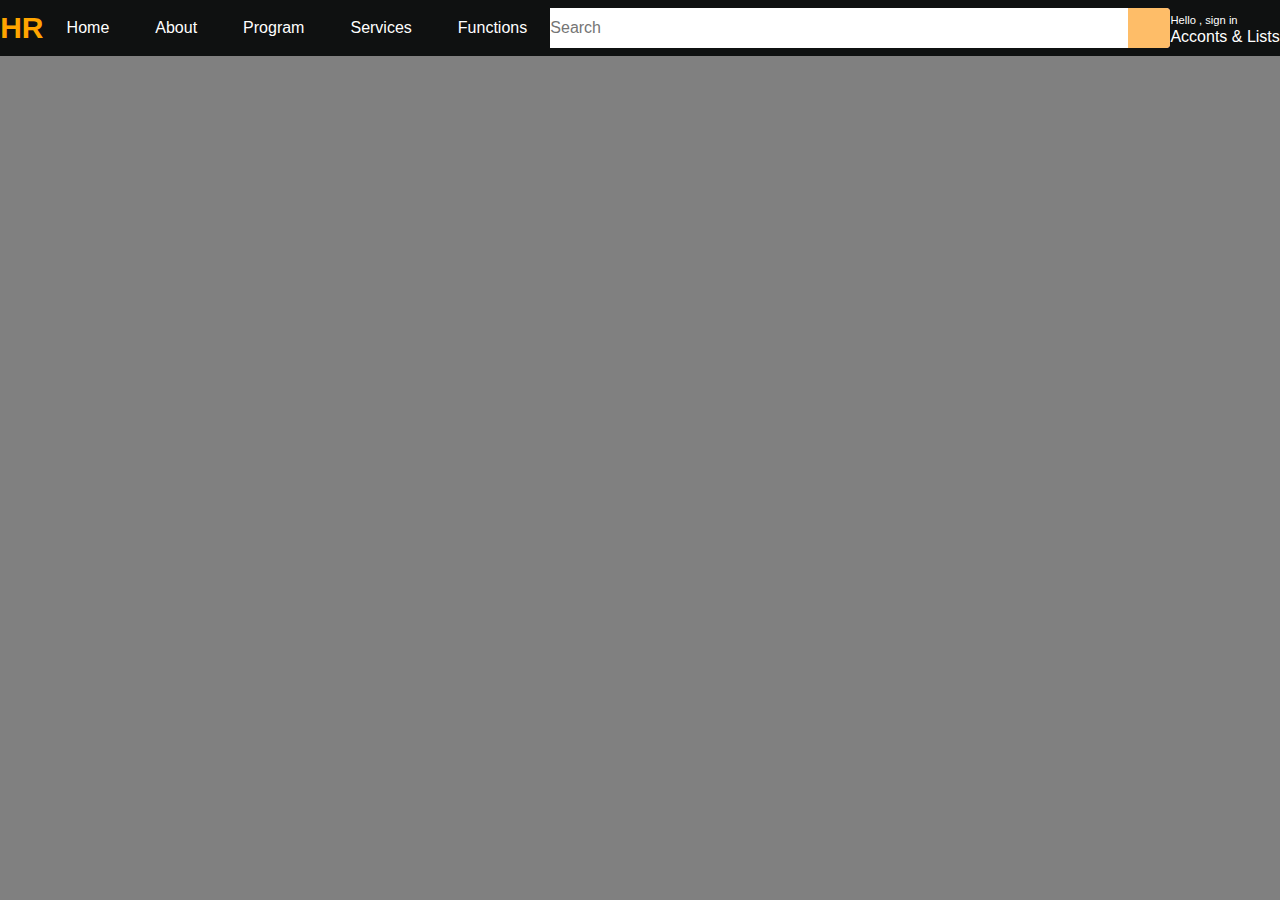
==== index.html @ 58653d67 "Add files via upload" ====
<!DOCTYPE html>
<html lang="en">
<head>
    <meta charset="UTF-8">
    <meta http-equiv="X-UA-Compatible" content="IE=edge">
    <meta name="viewport" content="width=device-width, initial-scale=1.0">
    <title>HR-Website</title>
    <link rel="stylesheet" href="style.css" />
    <link
      rel="stylesheet"
      href="https://cdnjs.cloudflare.com/ajax/libs/font-awesome/6.4.0/css/all.min.css"
      integrity="sha512-iecdLmaskl7CVkqkXNQ/ZH/XLlvWZOJyj7Yy7tcenmpD1ypASozpmT/E0iPtmFIB46ZmdtAc9eNBvH0H/ZpiBw=="
      crossorigin="anonymous"
      referrerpolicy="no-referrer"
    />
</head>
<body>
    <header>
        <nav>
          <div class="left">
            <h2>HR</h2>
          </div>
          <div class="right">
            <ul>
              <li><a href="/">Home</a></li>
              <li><a href="/">About</a></li>
              <li><a href="/">Program</a></li>
              <li><a href="/">Services</a></li>
              <li><a href="/">Functions</a></li>
            </ul>
          </div>
        </div>
        <div class="nav-search border">
          <input placeholder="Search" class="search-input" />
          <div class="search-icon">
            <i class="fa-solid fa-magnifying-glass"></i>
          </div>
        </div>
        <div class="nav-signin border">
          <p><span>Hello , sign in</span></p>
          <p class="nav-second">Acconts & Lists</p>
        </div>
        </nav>
      </header>
</body>
</html>
---- style.css ----
*{
    margin: 0;
    padding: 0;
}
.right{
    justify-content:space-around;
    font-size: 1 rem;
}
nav {
    height: 56px;
    background: #0f1111;
    color: white;
    display: flex;
    justify-content: space-evenly;
    align-items: center;
  }
  nav ul{
    display: flex;
    justify-content: space-evenly;
    align-items: center;
  }
  nav ul li{
    list-style: none;
    margin: 0 23px;
  }
  ul li a{
    text-decoration: none;
    color: white;
  }
  ul li a:hover {
    color: orange;
    font-size: 1.01rem;
  }
  .left{
    font-size: 20px;
    color: orange;
  }
  body{
    background-color: grey;
    font-family: "Poppins", sans-serif;
    color: white;
  }
  .nav-search{
    display: flex;
    justify-content: space-evenly;
    width:620px;
    height: 40px;
    border-radius: 4px;
    background: pink;
}
.nav-search:hover{
    border: 2px solid orange;
}
.search-select{
    background: #f3f3f3;
    width: 50px;
    text-align: center;
    border-top-left-radius: 4px;
    border-bottom-left-radius: 4px;
    border: none;
}
.search-input{
    width: 100%;
    font-size: 1rem;
    border: none;
    display: flex;
    justify-content: center;
    align-items: center;
}
.search-icon{
    width: 45px;
    display: flex;
    align-items: center;
    justify-content: center;
    font-size: 1.2rem;
    background-color: #febd68;
    border-top-right-radius: 4px;
    border-bottom-right-radius: 4px;
}
span{
    font-size: 0.7rem;
}
nav-second{
    font-size: 0.85rem;
    font-weight: 700;
}
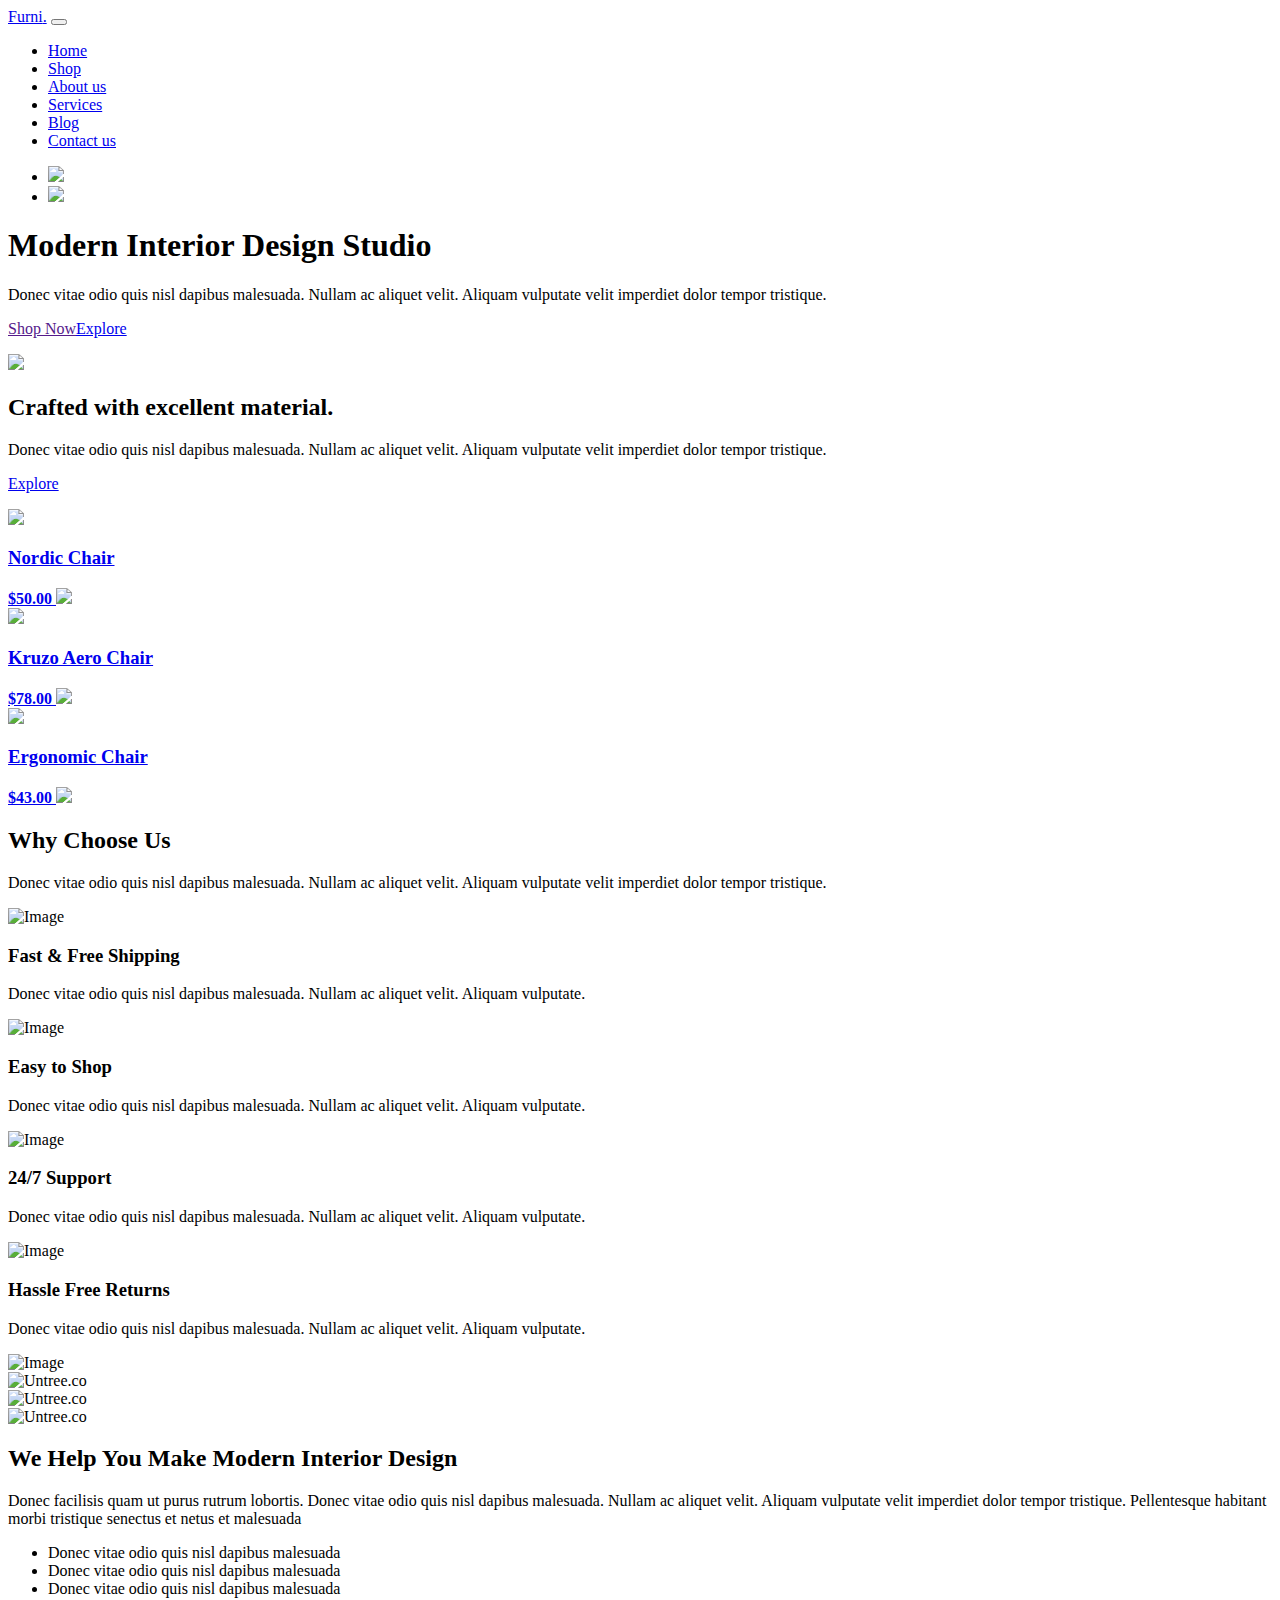
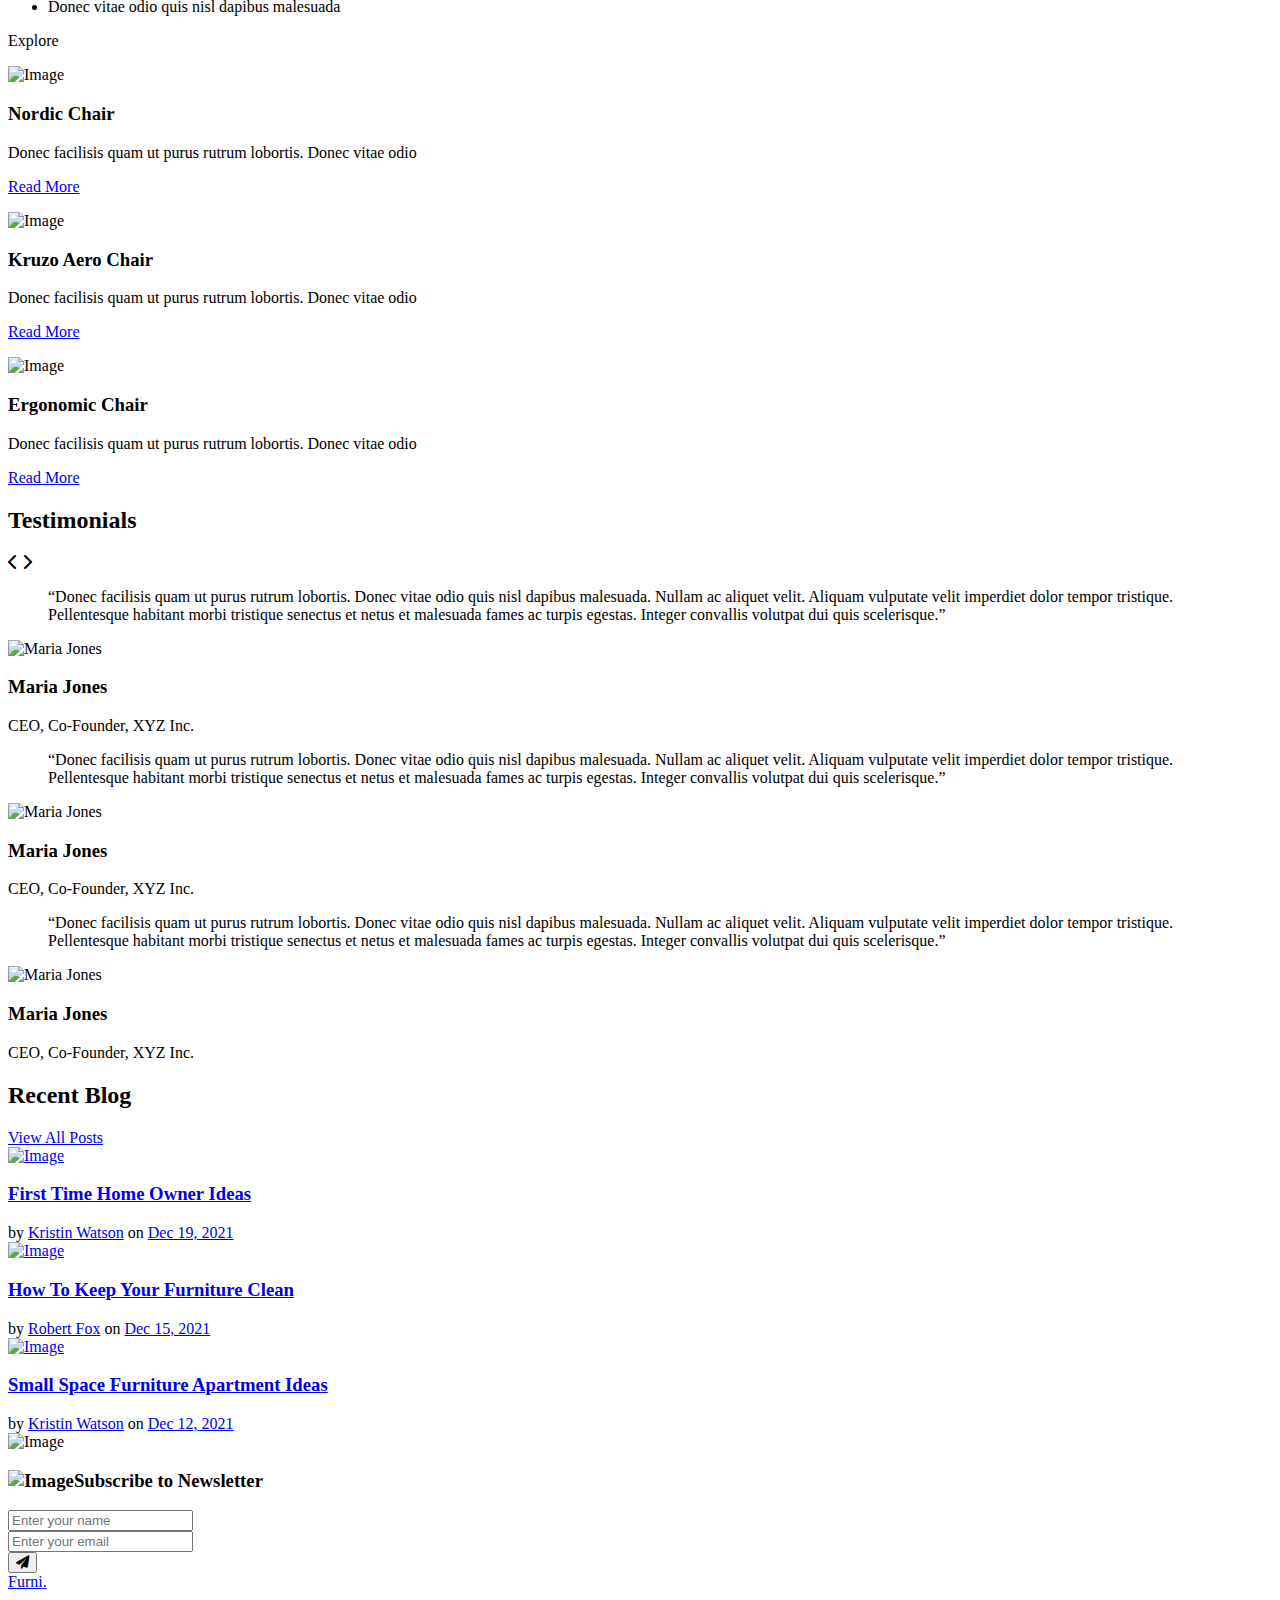
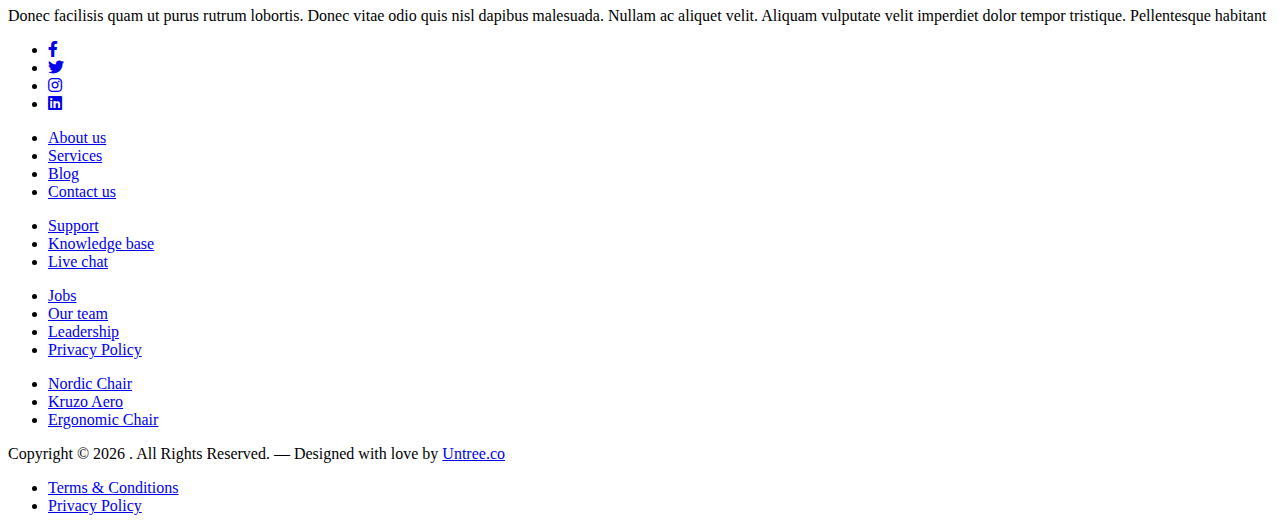
==== commit ff3ce84b: "Add files via upload" ====
--- a/index.html
+++ b/index.html
@@ -1,46 +1,698 @@
-<!DOCTYPE html>
-<html lang="en">
-<head>
-    <meta charset="UTF-8">
-    <meta http-equiv="X-UA-Compatible" content="IE=edge">
-    <meta name="viewport" content="width=device-width, initial-scale=1.0">
-    <title>HR-Website</title>
-    <link rel="stylesheet" href="style.css" />
-    <link
-      rel="stylesheet"
-      href="https://cdnjs.cloudflare.com/ajax/libs/font-awesome/6.4.0/css/all.min.css"
-      integrity="sha512-iecdLmaskl7CVkqkXNQ/ZH/XLlvWZOJyj7Yy7tcenmpD1ypASozpmT/E0iPtmFIB46ZmdtAc9eNBvH0H/ZpiBw=="
-      crossorigin="anonymous"
-      referrerpolicy="no-referrer"
-    />
-</head>
-<body>
-    <header>
-        <nav>
-          <div class="left">
-            <h2>HR</h2>
-          </div>
-          <div class="right">
-            <ul>
-              <li><a href="/">Home</a></li>
-              <li><a href="/">About</a></li>
-              <li><a href="/">Program</a></li>
-              <li><a href="/">Services</a></li>
-              <li><a href="/">Functions</a></li>
-            </ul>
-          </div>
-        </div>
-        <div class="nav-search border">
-          <input placeholder="Search" class="search-input" />
-          <div class="search-icon">
-            <i class="fa-solid fa-magnifying-glass"></i>
-          </div>
-        </div>
-        <div class="nav-signin border">
-          <p><span>Hello , sign in</span></p>
-          <p class="nav-second">Acconts & Lists</p>
-        </div>
-        </nav>
-      </header>
-</body>
-</html>+<!DOCTYPE html>
+<html lang="en">
+  <head>
+    <meta charset="utf-8" />
+    <meta
+      name="viewport"
+      content="width=device-width, initial-scale=1, shrink-to-fit=no"
+    />
+    <meta name="author" content="Untree.co" />
+    <link rel="shortcut icon" href="favicon.png" />
+
+    <meta name="description" content="" />
+    <meta name="keywords" content="bootstrap, bootstrap4" />
+
+    <!-- Bootstrap CSS -->
+    <link href="css/bootstrap.min.css" rel="stylesheet" />
+    <link
+      href="https://cdnjs.cloudflare.com/ajax/libs/font-awesome/6.0.0-beta3/css/all.min.css"
+      rel="stylesheet"
+    />
+    <link href="css/tiny-slider.css" rel="stylesheet" />
+    <link href="css/style.css" rel="stylesheet" />
+    <title>
+      Furni Free Bootstrap 5 Template for Furniture and Interior Design Websites
+      by Untree.co
+    </title>
+  </head>
+
+  <body>
+    <!-- Start Header/Navigation -->
+    <nav
+      class="custom-navbar navbar navbar navbar-expand-md navbar-dark bg-dark"
+      arial-label="Furni navigation bar"
+    >
+      <div class="container">
+        <a class="navbar-brand" href="index.html">Furni<span>.</span></a>
+
+        <button
+          class="navbar-toggler"
+          type="button"
+          data-bs-toggle="collapse"
+          data-bs-target="#navbarsFurni"
+          aria-controls="navbarsFurni"
+          aria-expanded="false"
+          aria-label="Toggle navigation"
+        >
+          <span class="navbar-toggler-icon"></span>
+        </button>
+
+        <div class="collapse navbar-collapse" id="navbarsFurni">
+          <ul class="custom-navbar-nav navbar-nav ms-auto mb-2 mb-md-0">
+            <li class="nav-item active">
+              <a class="nav-link" href="index.html">Home</a>
+            </li>
+            <li><a class="nav-link" href="shop.html">Shop</a></li>
+            <li><a class="nav-link" href="about.html">About us</a></li>
+            <li><a class="nav-link" href="services.html">Services</a></li>
+            <li><a class="nav-link" href="blog.html">Blog</a></li>
+            <li><a class="nav-link" href="contact.html">Contact us</a></li>
+          </ul>
+
+          <ul class="custom-navbar-cta navbar-nav mb-2 mb-md-0 ms-5">
+            <li>
+              <a class="nav-link" href="#"><img src="images/user.svg" /></a>
+            </li>
+            <li>
+              <a class="nav-link" href="cart.html"
+                ><img src="images/cart.svg"
+              /></a>
+            </li>
+          </ul>
+        </div>
+      </div>
+    </nav>
+    <!-- End Header/Navigation -->
+
+    <!-- Start Hero Section -->
+    <div class="hero">
+      <div class="container">
+        <div class="row justify-content-between">
+          <div class="col-lg-5">
+            <div class="intro-excerpt">
+              <h1>
+                Modern Interior <span clsas="d-block">Design Studio</span>
+              </h1>
+              <p class="mb-4">
+                Donec vitae odio quis nisl dapibus malesuada. Nullam ac aliquet
+                velit. Aliquam vulputate velit imperdiet dolor tempor tristique.
+              </p>
+              <p>
+                <a href="" class="btn btn-secondary me-2">Shop Now</a
+                ><a href="#" class="btn btn-white-outline">Explore</a>
+              </p>
+            </div>
+          </div>
+          <div class="col-lg-7">
+            <div class="hero-img-wrap">
+              <img src="images/couch.png" class="img-fluid" />
+            </div>
+          </div>
+        </div>
+      </div>
+    </div>
+    <!-- End Hero Section -->
+
+    <!-- Start Product Section -->
+    <div class="product-section">
+      <div class="container">
+        <div class="row">
+          <!-- Start Column 1 -->
+          <div class="col-md-12 col-lg-3 mb-5 mb-lg-0">
+            <h2 class="mb-4 section-title">Crafted with excellent material.</h2>
+            <p class="mb-4">
+              Donec vitae odio quis nisl dapibus malesuada. Nullam ac aliquet
+              velit. Aliquam vulputate velit imperdiet dolor tempor tristique.
+            </p>
+            <p><a href="shop.html" class="btn">Explore</a></p>
+          </div>
+          <!-- End Column 1 -->
+
+          <!-- Start Column 2 -->
+          <div class="col-12 col-md-4 col-lg-3 mb-5 mb-md-0">
+            <a class="product-item" href="cart.html">
+              <img
+                src="images/product-1.png"
+                class="img-fluid product-thumbnail"
+              />
+              <h3 class="product-title">Nordic Chair</h3>
+              <strong class="product-price">$50.00</strong>
+
+              <span class="icon-cross">
+                <img src="images/cross.svg" class="img-fluid" />
+              </span>
+            </a>
+          </div>
+          <!-- End Column 2 -->
+
+          <!-- Start Column 3 -->
+          <div class="col-12 col-md-4 col-lg-3 mb-5 mb-md-0">
+            <a class="product-item" href="cart.html">
+              <img
+                src="images/product-2.png"
+                class="img-fluid product-thumbnail"
+              />
+              <h3 class="product-title">Kruzo Aero Chair</h3>
+              <strong class="product-price">$78.00</strong>
+
+              <span class="icon-cross">
+                <img src="images/cross.svg" class="img-fluid" />
+              </span>
+            </a>
+          </div>
+          <!-- End Column 3 -->
+
+          <!-- Start Column 4 -->
+          <div class="col-12 col-md-4 col-lg-3 mb-5 mb-md-0">
+            <a class="product-item" href="cart.html">
+              <img
+                src="images/product-3.png"
+                class="img-fluid product-thumbnail"
+              />
+              <h3 class="product-title">Ergonomic Chair</h3>
+              <strong class="product-price">$43.00</strong>
+
+              <span class="icon-cross">
+                <img src="images/cross.svg" class="img-fluid" />
+              </span>
+            </a>
+          </div>
+          <!-- End Column 4 -->
+        </div>
+      </div>
+    </div>
+    <!-- End Product Section -->
+
+    <!-- Start Why Choose Us Section -->
+    <div class="why-choose-section">
+      <div class="container">
+        <div class="row justify-content-between">
+          <div class="col-lg-6">
+            <h2 class="section-title">Why Choose Us</h2>
+            <p>
+              Donec vitae odio quis nisl dapibus malesuada. Nullam ac aliquet
+              velit. Aliquam vulputate velit imperdiet dolor tempor tristique.
+            </p>
+
+            <div class="row my-5">
+              <div class="col-6 col-md-6">
+                <div class="feature">
+                  <div class="icon">
+                    <img src="images/truck.svg" alt="Image" class="imf-fluid" />
+                  </div>
+                  <h3>Fast &amp; Free Shipping</h3>
+                  <p>
+                    Donec vitae odio quis nisl dapibus malesuada. Nullam ac
+                    aliquet velit. Aliquam vulputate.
+                  </p>
+                </div>
+              </div>
+
+              <div class="col-6 col-md-6">
+                <div class="feature">
+                  <div class="icon">
+                    <img src="images/bag.svg" alt="Image" class="imf-fluid" />
+                  </div>
+                  <h3>Easy to Shop</h3>
+                  <p>
+                    Donec vitae odio quis nisl dapibus malesuada. Nullam ac
+                    aliquet velit. Aliquam vulputate.
+                  </p>
+                </div>
+              </div>
+
+              <div class="col-6 col-md-6">
+                <div class="feature">
+                  <div class="icon">
+                    <img
+                      src="images/support.svg"
+                      alt="Image"
+                      class="imf-fluid"
+                    />
+                  </div>
+                  <h3>24/7 Support</h3>
+                  <p>
+                    Donec vitae odio quis nisl dapibus malesuada. Nullam ac
+                    aliquet velit. Aliquam vulputate.
+                  </p>
+                </div>
+              </div>
+
+              <div class="col-6 col-md-6">
+                <div class="feature">
+                  <div class="icon">
+                    <img
+                      src="images/return.svg"
+                      alt="Image"
+                      class="imf-fluid"
+                    />
+                  </div>
+                  <h3>Hassle Free Returns</h3>
+                  <p>
+                    Donec vitae odio quis nisl dapibus malesuada. Nullam ac
+                    aliquet velit. Aliquam vulputate.
+                  </p>
+                </div>
+              </div>
+            </div>
+          </div>
+
+          <div class="col-lg-5">
+            <div class="img-wrap">
+              <img
+                src="images/why-choose-us-img.jpg"
+                alt="Image"
+                class="img-fluid"
+              />
+            </div>
+          </div>
+        </div>
+      </div>
+    </div>
+    <!-- End Why Choose Us Section -->
+
+    <!-- Start We Help Section -->
+    <div class="we-help-section">
+      <div class="container">
+        <div class="row justify-content-between">
+          <div class="col-lg-7 mb-5 mb-lg-0">
+            <div class="imgs-grid">
+              <div class="grid grid-1">
+                <img src="images/img-grid-1.jpg" alt="Untree.co" />
+              </div>
+              <div class="grid grid-2">
+                <img src="images/img-grid-2.jpg" alt="Untree.co" />
+              </div>
+              <div class="grid grid-3">
+                <img src="images/img-grid-3.jpg" alt="Untree.co" />
+              </div>
+            </div>
+          </div>
+          <div class="col-lg-5 ps-lg-5">
+            <h2 class="section-title mb-4">
+              We Help You Make Modern Interior Design
+            </h2>
+            <p>
+              Donec facilisis quam ut purus rutrum lobortis. Donec vitae odio
+              quis nisl dapibus malesuada. Nullam ac aliquet velit. Aliquam
+              vulputate velit imperdiet dolor tempor tristique. Pellentesque
+              habitant morbi tristique senectus et netus et malesuada
+            </p>
+
+            <ul class="list-unstyled custom-list my-4">
+              <li>Donec vitae odio quis nisl dapibus malesuada</li>
+              <li>Donec vitae odio quis nisl dapibus malesuada</li>
+              <li>Donec vitae odio quis nisl dapibus malesuada</li>
+              <li>Donec vitae odio quis nisl dapibus malesuada</li>
+            </ul>
+            <p><a herf="#" class="btn">Explore</a></p>
+          </div>
+        </div>
+      </div>
+    </div>
+    <!-- End We Help Section -->
+
+    <!-- Start Popular Product -->
+    <div class="popular-product">
+      <div class="container">
+        <div class="row">
+          <div class="col-12 col-md-6 col-lg-4 mb-4 mb-lg-0">
+            <div class="product-item-sm d-flex">
+              <div class="thumbnail">
+                <img src="images/product-1.png" alt="Image" class="img-fluid" />
+              </div>
+              <div class="pt-3">
+                <h3>Nordic Chair</h3>
+                <p>
+                  Donec facilisis quam ut purus rutrum lobortis. Donec vitae
+                  odio
+                </p>
+                <p><a href="#">Read More</a></p>
+              </div>
+            </div>
+          </div>
+
+          <div class="col-12 col-md-6 col-lg-4 mb-4 mb-lg-0">
+            <div class="product-item-sm d-flex">
+              <div class="thumbnail">
+                <img src="images/product-2.png" alt="Image" class="img-fluid" />
+              </div>
+              <div class="pt-3">
+                <h3>Kruzo Aero Chair</h3>
+                <p>
+                  Donec facilisis quam ut purus rutrum lobortis. Donec vitae
+                  odio
+                </p>
+                <p><a href="#">Read More</a></p>
+              </div>
+            </div>
+          </div>
+
+          <div class="col-12 col-md-6 col-lg-4 mb-4 mb-lg-0">
+            <div class="product-item-sm d-flex">
+              <div class="thumbnail">
+                <img src="images/product-3.png" alt="Image" class="img-fluid" />
+              </div>
+              <div class="pt-3">
+                <h3>Ergonomic Chair</h3>
+                <p>
+                  Donec facilisis quam ut purus rutrum lobortis. Donec vitae
+                  odio
+                </p>
+                <p><a href="#">Read More</a></p>
+              </div>
+            </div>
+          </div>
+        </div>
+      </div>
+    </div>
+    <!-- End Popular Product -->
+
+    <!-- Start Testimonial Slider -->
+    <div class="testimonial-section">
+      <div class="container">
+        <div class="row">
+          <div class="col-lg-7 mx-auto text-center">
+            <h2 class="section-title">Testimonials</h2>
+          </div>
+        </div>
+
+        <div class="row justify-content-center">
+          <div class="col-lg-12">
+            <div class="testimonial-slider-wrap text-center">
+              <div id="testimonial-nav">
+                <span class="prev" data-controls="prev"
+                  ><span class="fa fa-chevron-left"></span
+                ></span>
+                <span class="next" data-controls="next"
+                  ><span class="fa fa-chevron-right"></span
+                ></span>
+              </div>
+
+              <div class="testimonial-slider">
+                <div class="item">
+                  <div class="row justify-content-center">
+                    <div class="col-lg-8 mx-auto">
+                      <div class="testimonial-block text-center">
+                        <blockquote class="mb-5">
+                          <p>
+                            &ldquo;Donec facilisis quam ut purus rutrum
+                            lobortis. Donec vitae odio quis nisl dapibus
+                            malesuada. Nullam ac aliquet velit. Aliquam
+                            vulputate velit imperdiet dolor tempor tristique.
+                            Pellentesque habitant morbi tristique senectus et
+                            netus et malesuada fames ac turpis egestas. Integer
+                            convallis volutpat dui quis scelerisque.&rdquo;
+                          </p>
+                        </blockquote>
+
+                        <div class="author-info">
+                          <div class="author-pic">
+                            <img
+                              src="images/person-1.png"
+                              alt="Maria Jones"
+                              class="img-fluid"
+                            />
+                          </div>
+                          <h3 class="font-weight-bold">Maria Jones</h3>
+                          <span class="position d-block mb-3"
+                            >CEO, Co-Founder, XYZ Inc.</span
+                          >
+                        </div>
+                      </div>
+                    </div>
+                  </div>
+                </div>
+                <!-- END item -->
+
+                <div class="item">
+                  <div class="row justify-content-center">
+                    <div class="col-lg-8 mx-auto">
+                      <div class="testimonial-block text-center">
+                        <blockquote class="mb-5">
+                          <p>
+                            &ldquo;Donec facilisis quam ut purus rutrum
+                            lobortis. Donec vitae odio quis nisl dapibus
+                            malesuada. Nullam ac aliquet velit. Aliquam
+                            vulputate velit imperdiet dolor tempor tristique.
+                            Pellentesque habitant morbi tristique senectus et
+                            netus et malesuada fames ac turpis egestas. Integer
+                            convallis volutpat dui quis scelerisque.&rdquo;
+                          </p>
+                        </blockquote>
+
+                        <div class="author-info">
+                          <div class="author-pic">
+                            <img
+                              src="images/person-1.png"
+                              alt="Maria Jones"
+                              class="img-fluid"
+                            />
+                          </div>
+                          <h3 class="font-weight-bold">Maria Jones</h3>
+                          <span class="position d-block mb-3"
+                            >CEO, Co-Founder, XYZ Inc.</span
+                          >
+                        </div>
+                      </div>
+                    </div>
+                  </div>
+                </div>
+                <!-- END item -->
+
+                <div class="item">
+                  <div class="row justify-content-center">
+                    <div class="col-lg-8 mx-auto">
+                      <div class="testimonial-block text-center">
+                        <blockquote class="mb-5">
+                          <p>
+                            &ldquo;Donec facilisis quam ut purus rutrum
+                            lobortis. Donec vitae odio quis nisl dapibus
+                            malesuada. Nullam ac aliquet velit. Aliquam
+                            vulputate velit imperdiet dolor tempor tristique.
+                            Pellentesque habitant morbi tristique senectus et
+                            netus et malesuada fames ac turpis egestas. Integer
+                            convallis volutpat dui quis scelerisque.&rdquo;
+                          </p>
+                        </blockquote>
+
+                        <div class="author-info">
+                          <div class="author-pic">
+                            <img
+                              src="images/person-1.png"
+                              alt="Maria Jones"
+                              class="img-fluid"
+                            />
+                          </div>
+                          <h3 class="font-weight-bold">Maria Jones</h3>
+                          <span class="position d-block mb-3"
+                            >CEO, Co-Founder, XYZ Inc.</span
+                          >
+                        </div>
+                      </div>
+                    </div>
+                  </div>
+                </div>
+                <!-- END item -->
+              </div>
+            </div>
+          </div>
+        </div>
+      </div>
+    </div>
+    <!-- End Testimonial Slider -->
+
+    <!-- Start Blog Section -->
+    <div class="blog-section">
+      <div class="container">
+        <div class="row mb-5">
+          <div class="col-md-6">
+            <h2 class="section-title">Recent Blog</h2>
+          </div>
+          <div class="col-md-6 text-start text-md-end">
+            <a href="#" class="more">View All Posts</a>
+          </div>
+        </div>
+
+        <div class="row">
+          <div class="col-12 col-sm-6 col-md-4 mb-4 mb-md-0">
+            <div class="post-entry">
+              <a href="#" class="post-thumbnail"
+                ><img src="images/post-1.jpg" alt="Image" class="img-fluid"
+              /></a>
+              <div class="post-content-entry">
+                <h3><a href="#">First Time Home Owner Ideas</a></h3>
+                <div class="meta">
+                  <span>by <a href="#">Kristin Watson</a></span>
+                  <span>on <a href="#">Dec 19, 2021</a></span>
+                </div>
+              </div>
+            </div>
+          </div>
+
+          <div class="col-12 col-sm-6 col-md-4 mb-4 mb-md-0">
+            <div class="post-entry">
+              <a href="#" class="post-thumbnail"
+                ><img src="images/post-2.jpg" alt="Image" class="img-fluid"
+              /></a>
+              <div class="post-content-entry">
+                <h3><a href="#">How To Keep Your Furniture Clean</a></h3>
+                <div class="meta">
+                  <span>by <a href="#">Robert Fox</a></span>
+                  <span>on <a href="#">Dec 15, 2021</a></span>
+                </div>
+              </div>
+            </div>
+          </div>
+
+          <div class="col-12 col-sm-6 col-md-4 mb-4 mb-md-0">
+            <div class="post-entry">
+              <a href="#" class="post-thumbnail"
+                ><img src="images/post-3.jpg" alt="Image" class="img-fluid"
+              /></a>
+              <div class="post-content-entry">
+                <h3><a href="#">Small Space Furniture Apartment Ideas</a></h3>
+                <div class="meta">
+                  <span>by <a href="#">Kristin Watson</a></span>
+                  <span>on <a href="#">Dec 12, 2021</a></span>
+                </div>
+              </div>
+            </div>
+          </div>
+        </div>
+      </div>
+    </div>
+    <!-- End Blog Section -->
+
+    <!-- Start Footer Section -->
+    <footer class="footer-section">
+      <div class="container relative">
+        <div class="sofa-img">
+          <img src="images/sofa.png" alt="Image" class="img-fluid" />
+        </div>
+
+        <div class="row">
+          <div class="col-lg-8">
+            <div class="subscription-form">
+              <h3 class="d-flex align-items-center">
+                <span class="me-1"
+                  ><img
+                    src="images/envelope-outline.svg"
+                    alt="Image"
+                    class="img-fluid" /></span
+                ><span>Subscribe to Newsletter</span>
+              </h3>
+
+              <form action="#" class="row g-3">
+                <div class="col-auto">
+                  <input
+                    type="text"
+                    class="form-control"
+                    placeholder="Enter your name"
+                  />
+                </div>
+                <div class="col-auto">
+                  <input
+                    type="email"
+                    class="form-control"
+                    placeholder="Enter your email"
+                  />
+                </div>
+                <div class="col-auto">
+                  <button class="btn btn-primary">
+                    <span class="fa fa-paper-plane"></span>
+                  </button>
+                </div>
+              </form>
+            </div>
+          </div>
+        </div>
+
+        <div class="row g-5 mb-5">
+          <div class="col-lg-4">
+            <div class="mb-4 footer-logo-wrap">
+              <a href="#" class="footer-logo">Furni<span>.</span></a>
+            </div>
+            <p class="mb-4">
+              Donec facilisis quam ut purus rutrum lobortis. Donec vitae odio
+              quis nisl dapibus malesuada. Nullam ac aliquet velit. Aliquam
+              vulputate velit imperdiet dolor tempor tristique. Pellentesque
+              habitant
+            </p>
+
+            <ul class="list-unstyled custom-social">
+              <li>
+                <a href="#"><span class="fa fa-brands fa-facebook-f"></span></a>
+              </li>
+              <li>
+                <a href="#"><span class="fa fa-brands fa-twitter"></span></a>
+              </li>
+              <li>
+                <a href="#"><span class="fa fa-brands fa-instagram"></span></a>
+              </li>
+              <li>
+                <a href="#"><span class="fa fa-brands fa-linkedin"></span></a>
+              </li>
+            </ul>
+          </div>
+
+          <div class="col-lg-8">
+            <div class="row links-wrap">
+              <div class="col-6 col-sm-6 col-md-3">
+                <ul class="list-unstyled">
+                  <li><a href="#">About us</a></li>
+                  <li><a href="#">Services</a></li>
+                  <li><a href="#">Blog</a></li>
+                  <li><a href="#">Contact us</a></li>
+                </ul>
+              </div>
+
+              <div class="col-6 col-sm-6 col-md-3">
+                <ul class="list-unstyled">
+                  <li><a href="#">Support</a></li>
+                  <li><a href="#">Knowledge base</a></li>
+                  <li><a href="#">Live chat</a></li>
+                </ul>
+              </div>
+
+              <div class="col-6 col-sm-6 col-md-3">
+                <ul class="list-unstyled">
+                  <li><a href="#">Jobs</a></li>
+                  <li><a href="#">Our team</a></li>
+                  <li><a href="#">Leadership</a></li>
+                  <li><a href="#">Privacy Policy</a></li>
+                </ul>
+              </div>
+
+              <div class="col-6 col-sm-6 col-md-3">
+                <ul class="list-unstyled">
+                  <li><a href="#">Nordic Chair</a></li>
+                  <li><a href="#">Kruzo Aero</a></li>
+                  <li><a href="#">Ergonomic Chair</a></li>
+                </ul>
+              </div>
+            </div>
+          </div>
+        </div>
+
+        <div class="border-top copyright">
+          <div class="row pt-4">
+            <div class="col-lg-6">
+              <p class="mb-2 text-center text-lg-start">
+                Copyright &copy;
+                <script>
+                  document.write(new Date().getFullYear());
+                </script>
+                . All Rights Reserved. &mdash; Designed with love by
+                <a href="https://untree.co">Untree.co</a>
+                <!-- License information: https://untree.co/license/ -->
+              </p>
+            </div>
+
+            <div class="col-lg-6 text-center text-lg-end">
+              <ul class="list-unstyled d-inline-flex ms-auto">
+                <li class="me-4"><a href="#">Terms &amp; Conditions</a></li>
+                <li><a href="#">Privacy Policy</a></li>
+              </ul>
+            </div>
+          </div>
+        </div>
+      </div>
+    </footer>
+    <!-- End Footer Section -->
+
+    <script src="js/bootstrap.bundle.min.js"></script>
+    <script src="js/tiny-slider.js"></script>
+    <script src="js/custom.js"></script>
+  </body>
+</html>
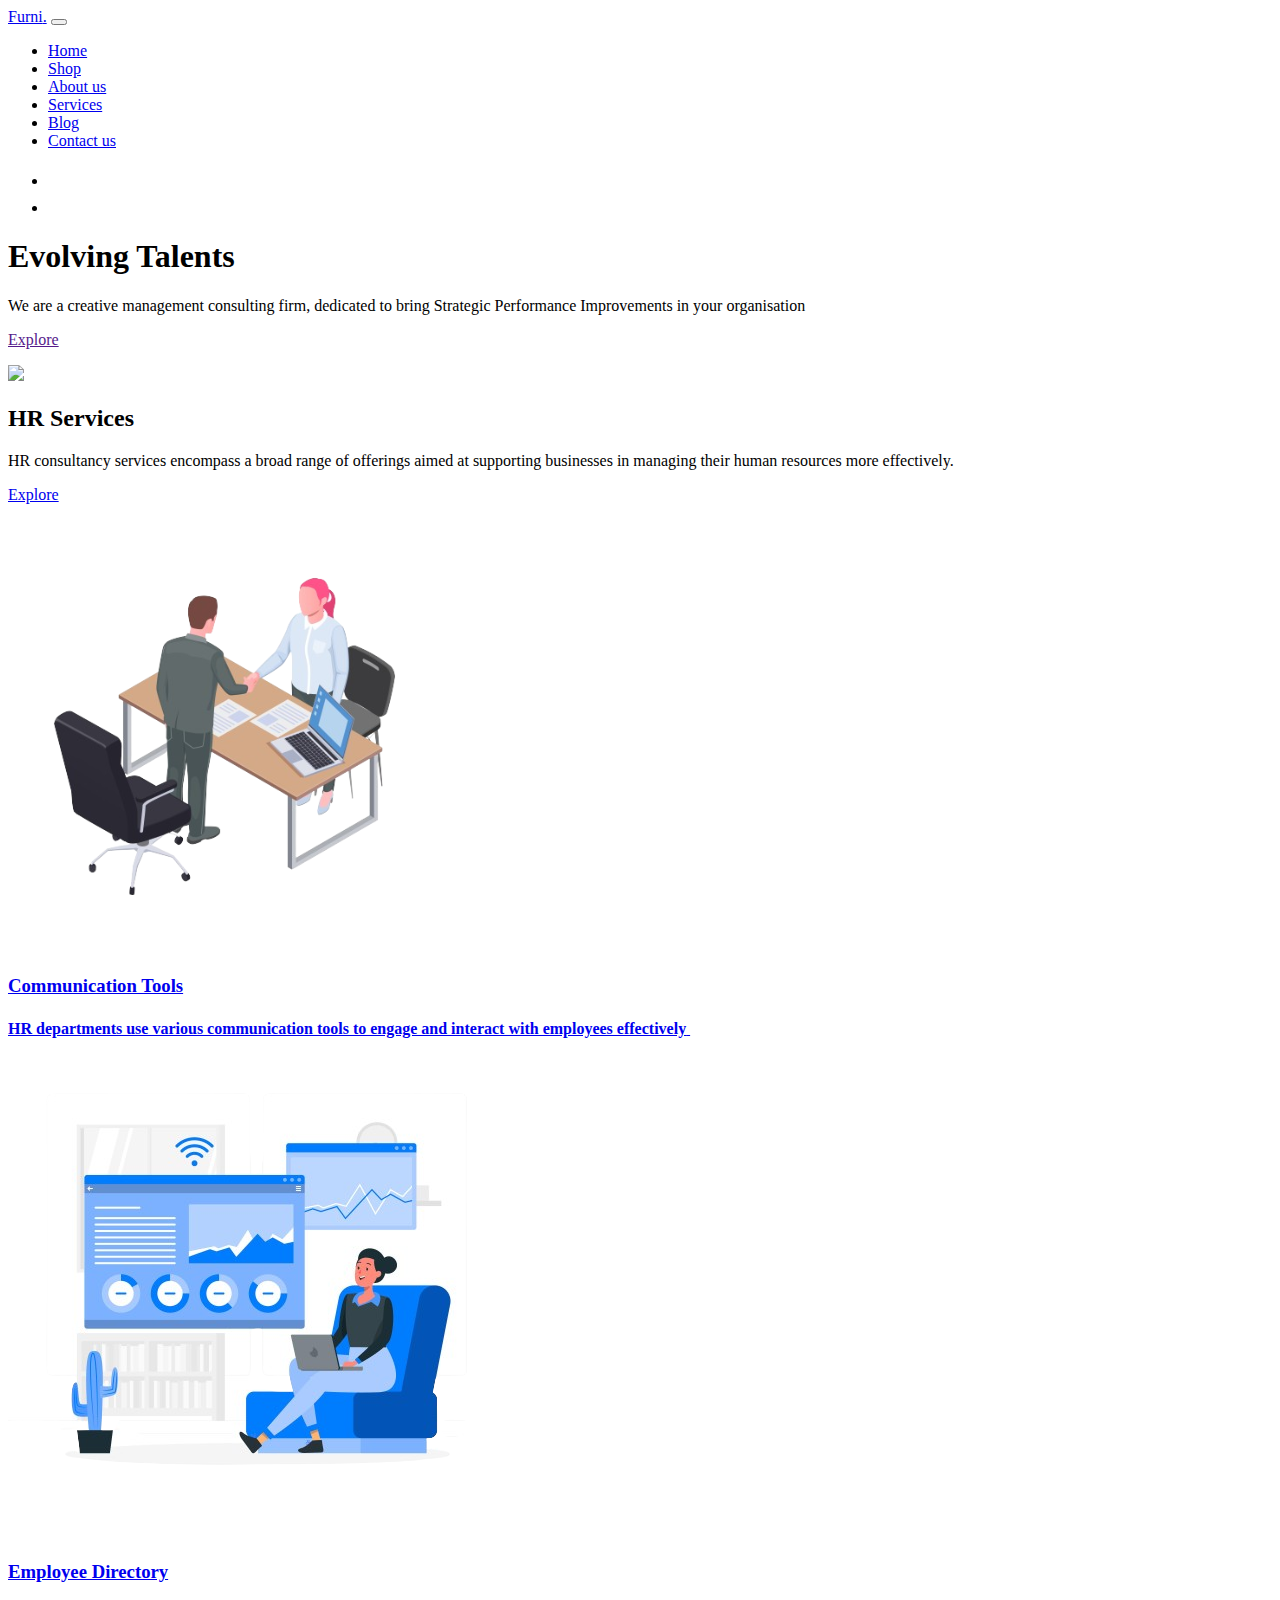
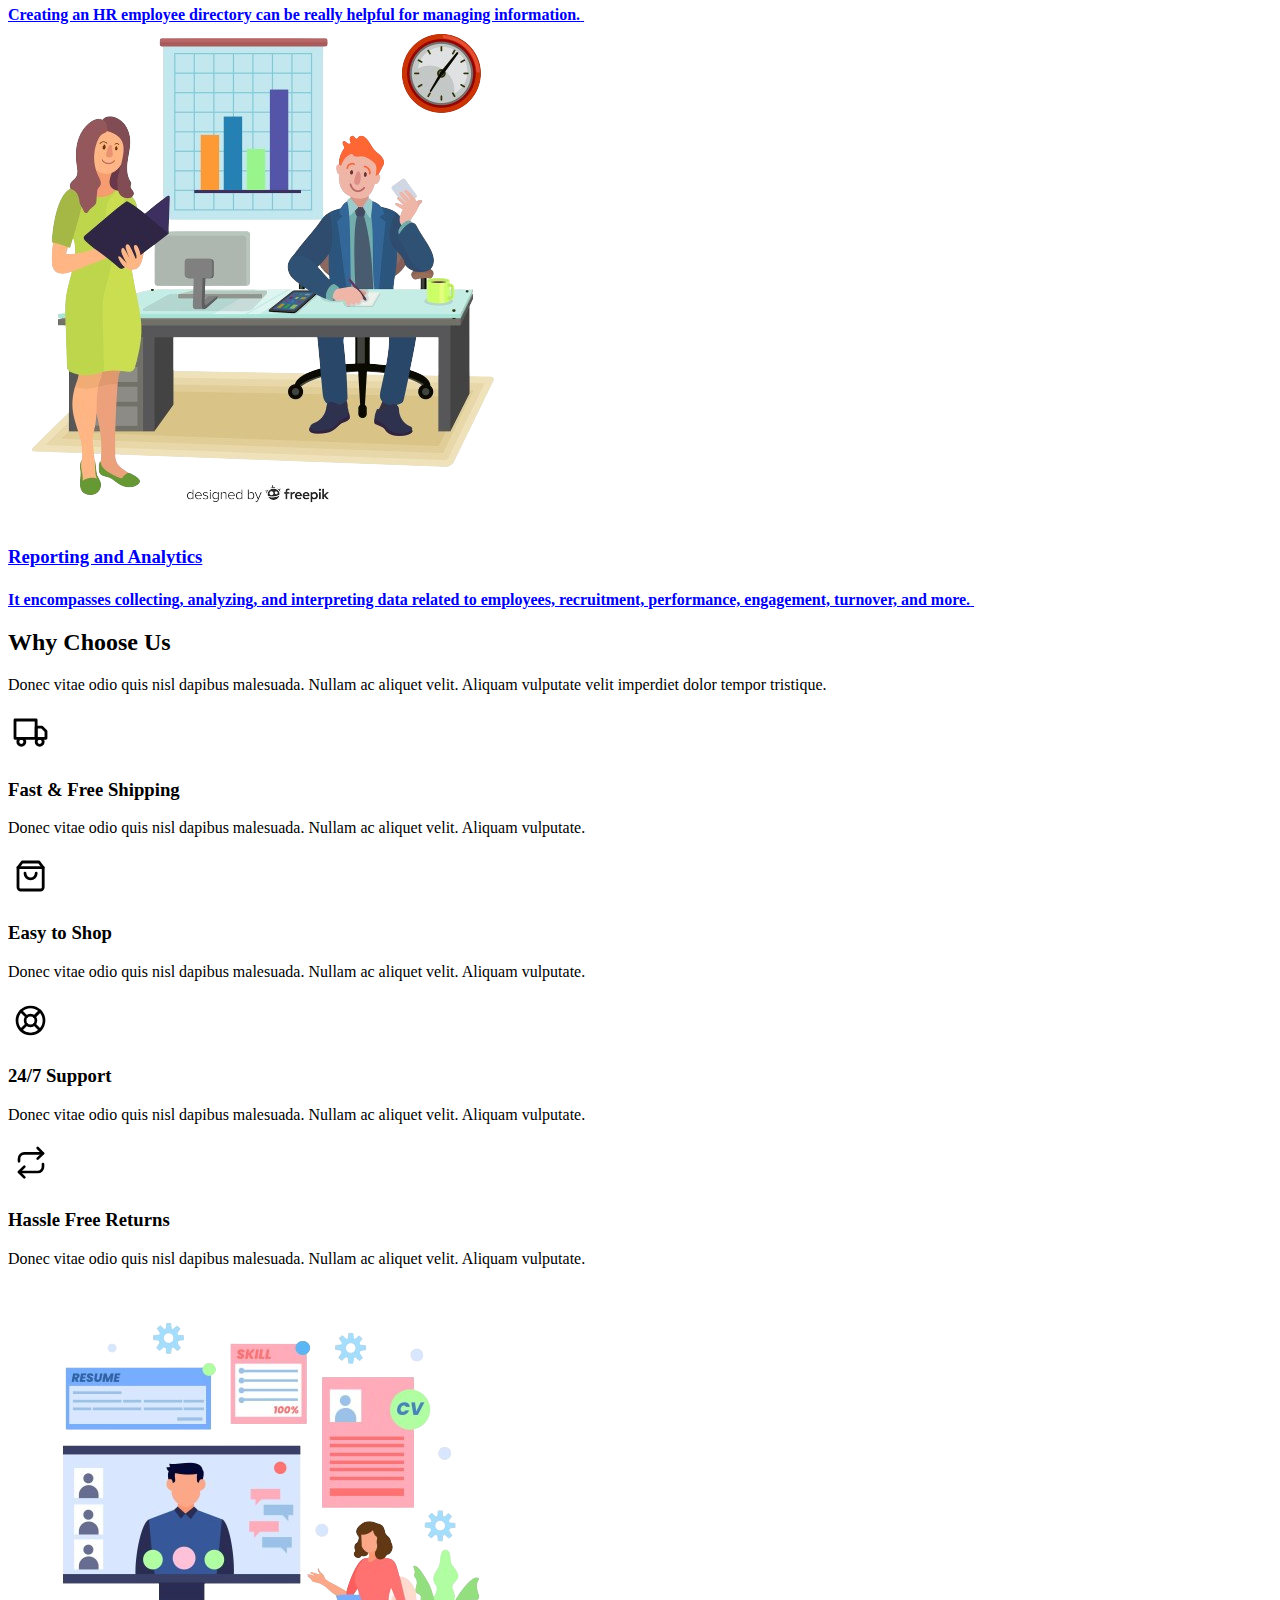
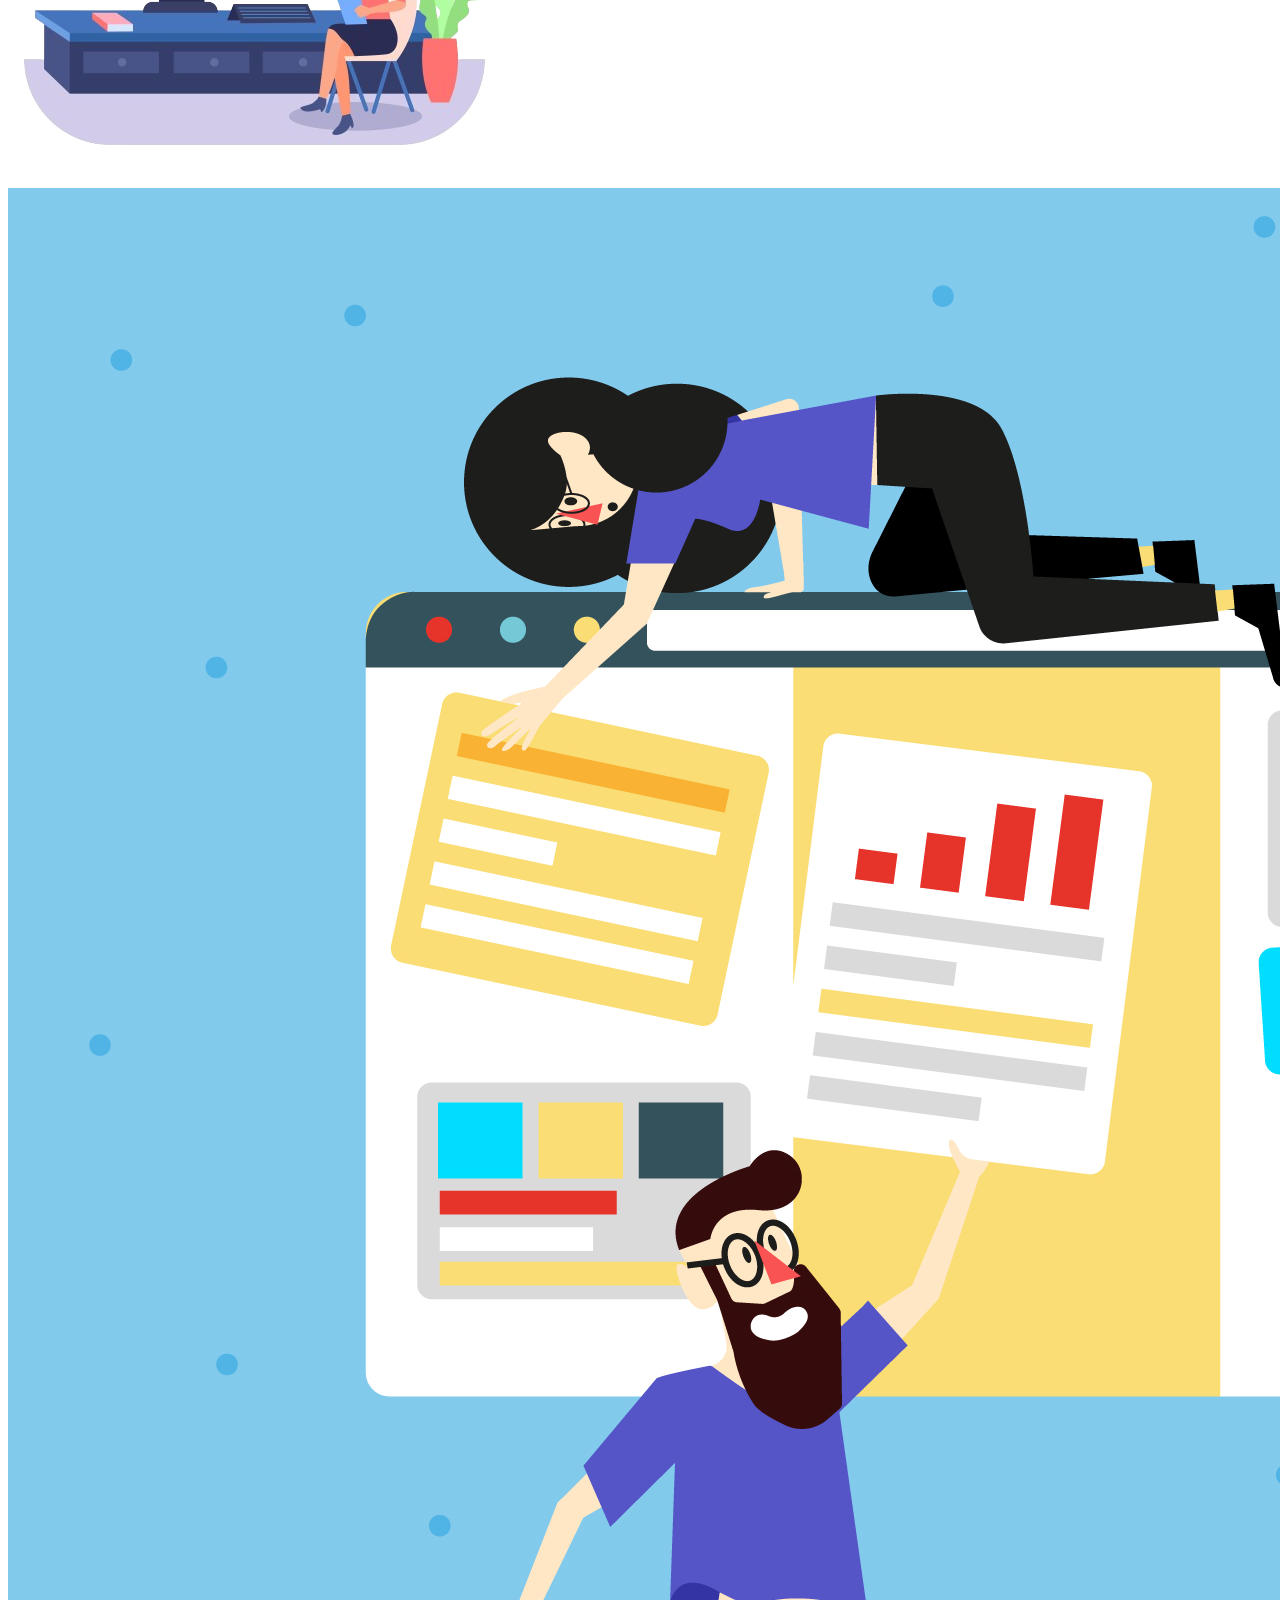
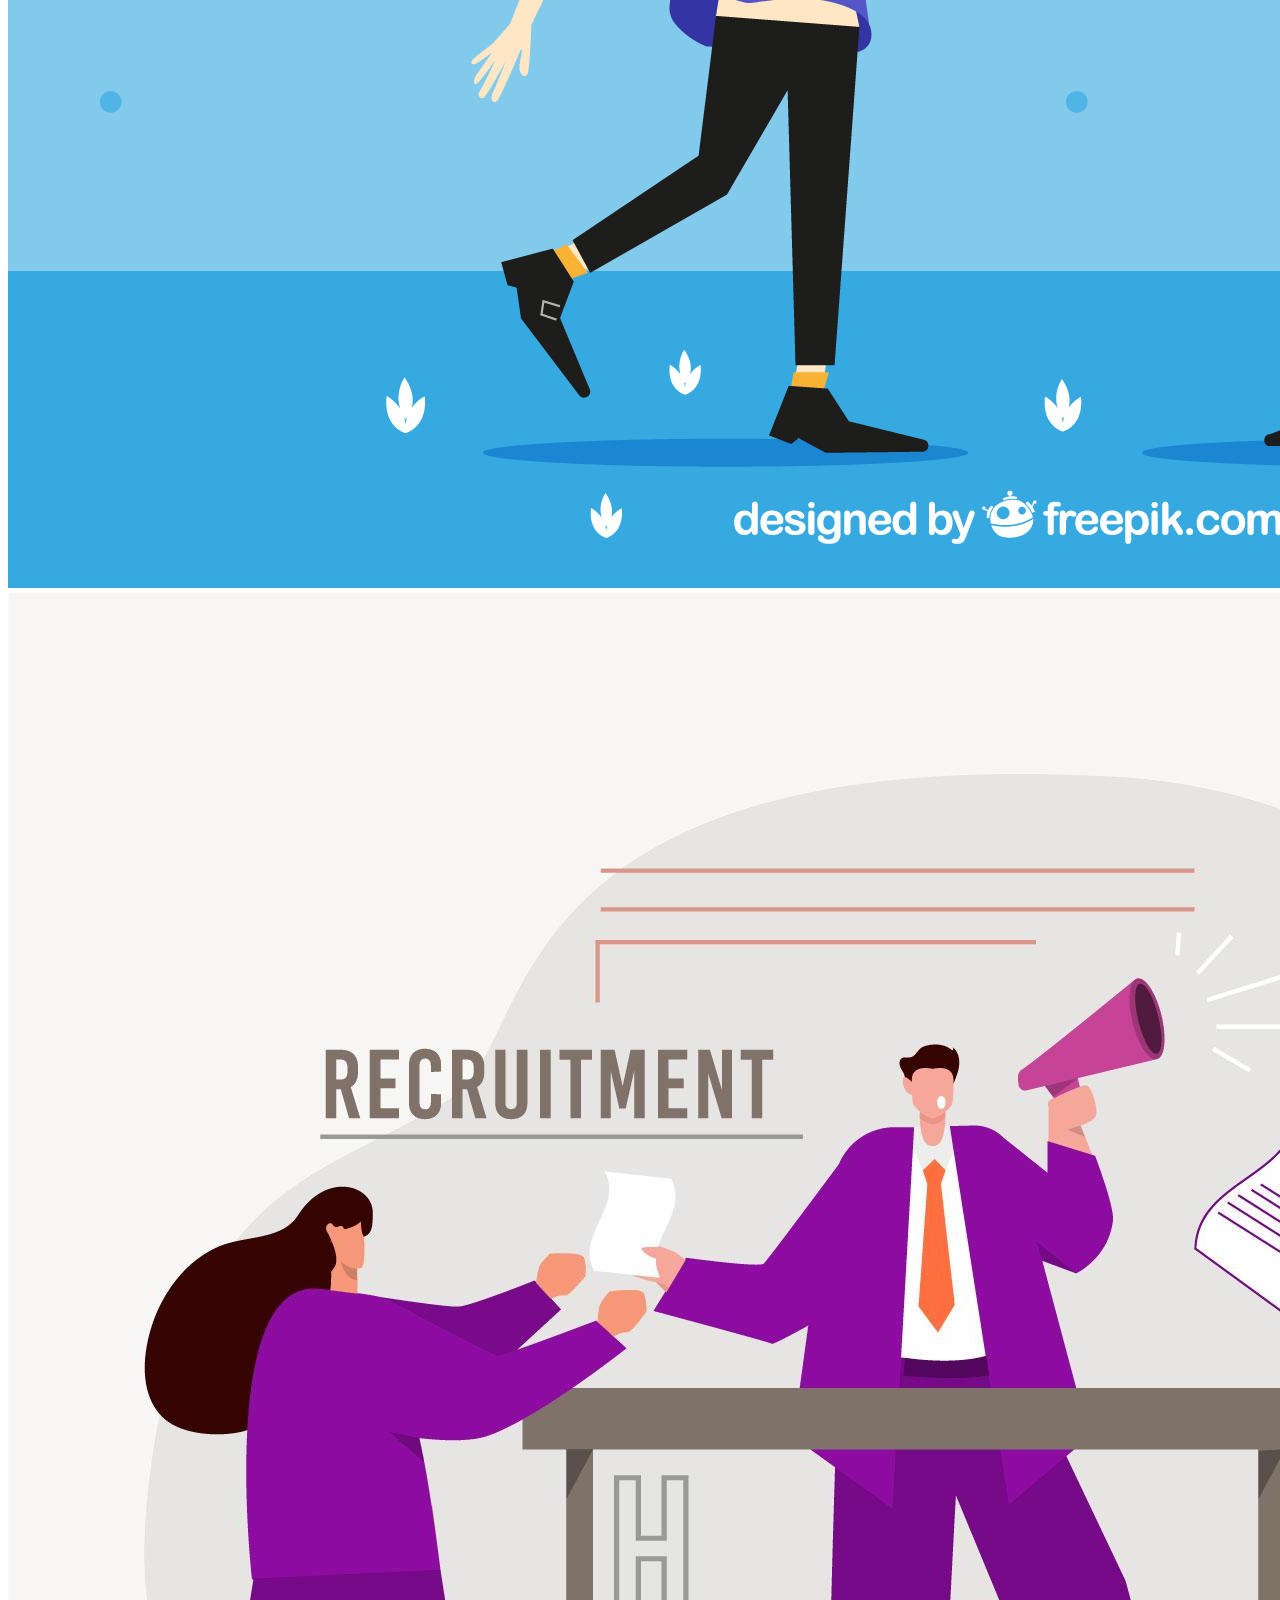
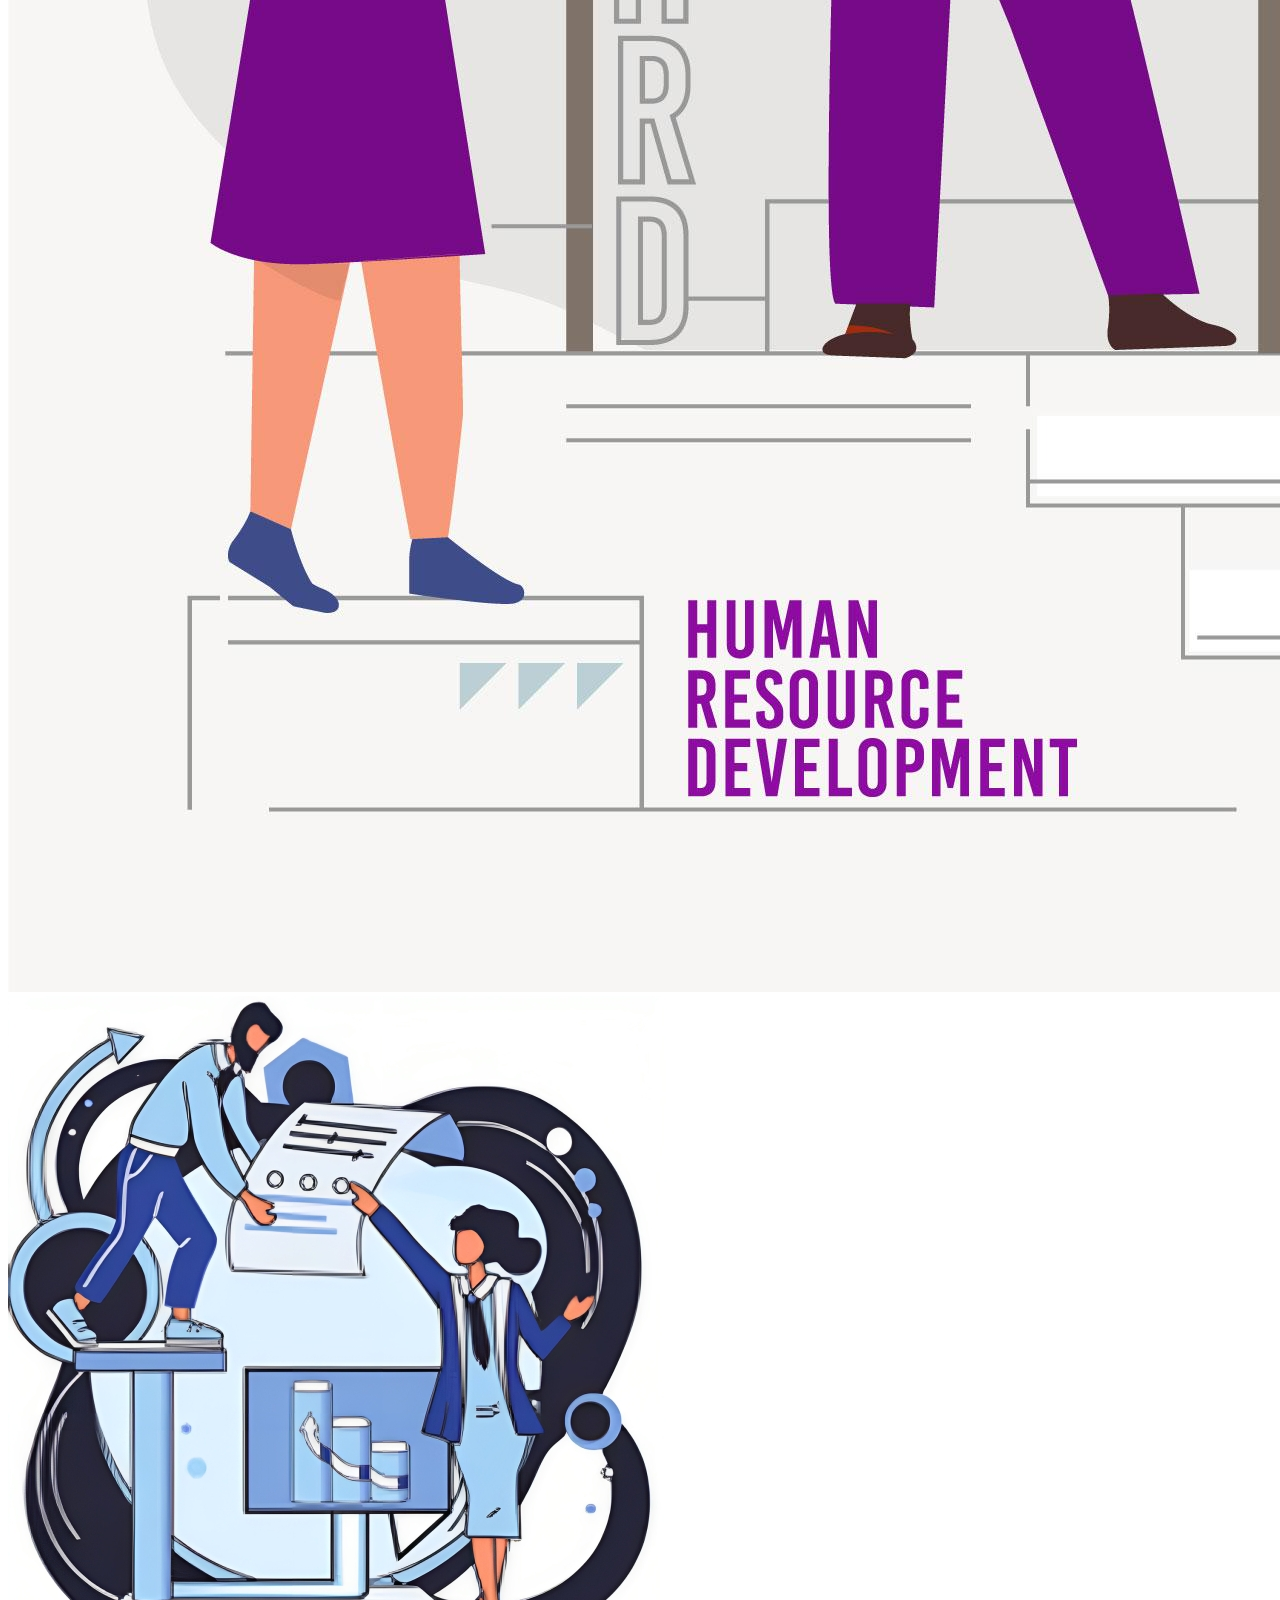
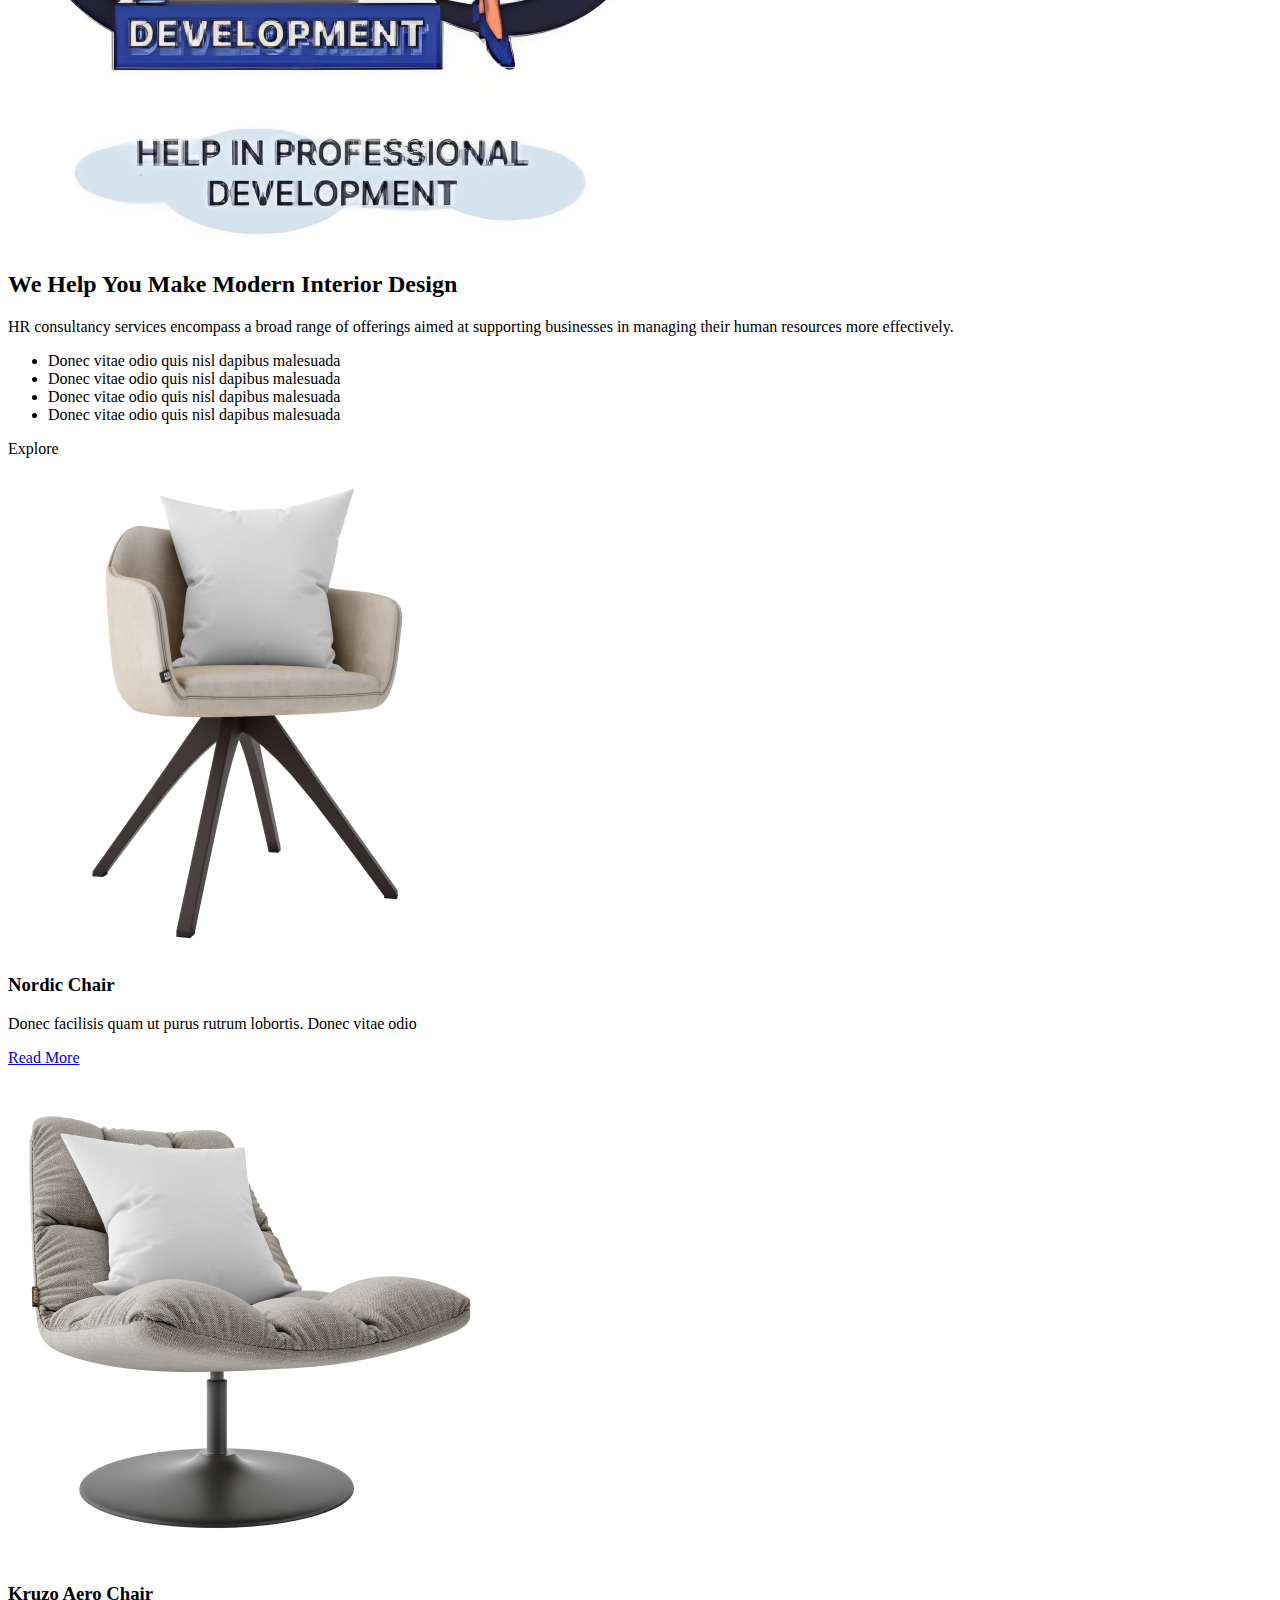
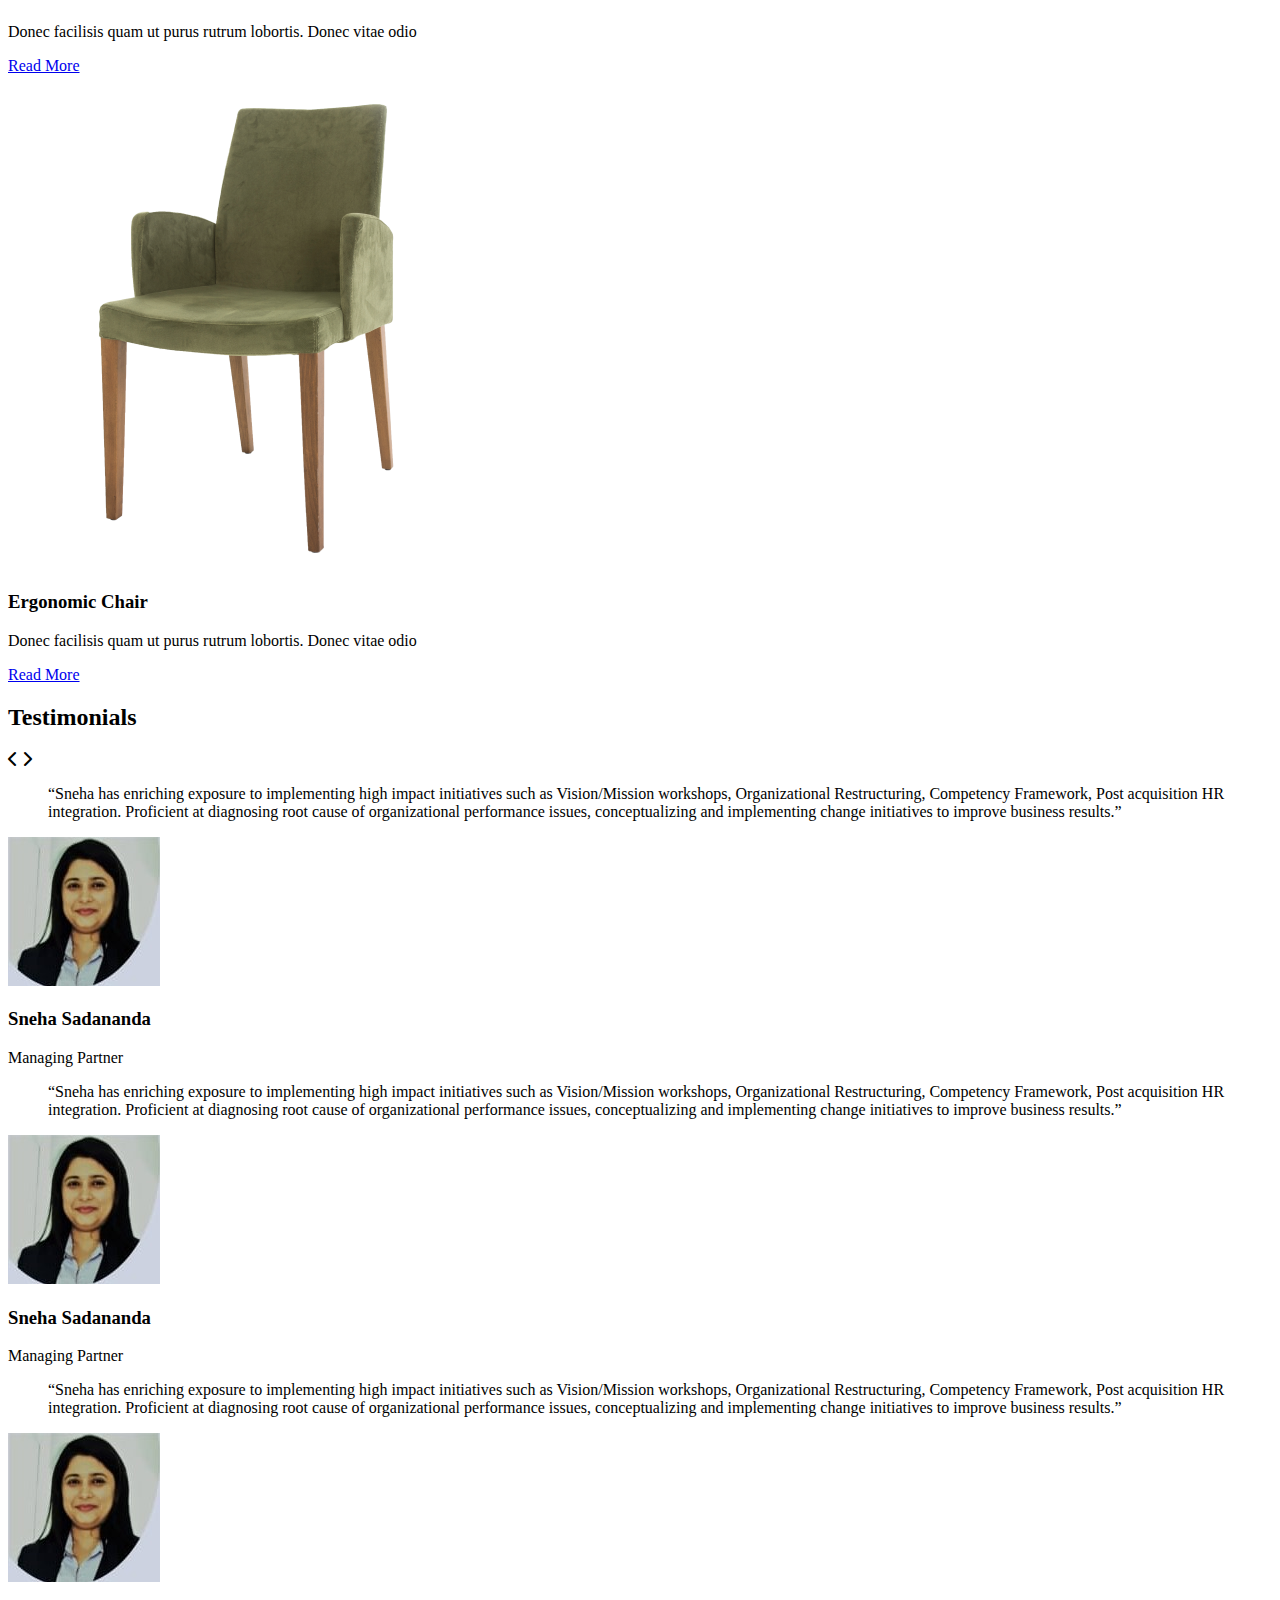
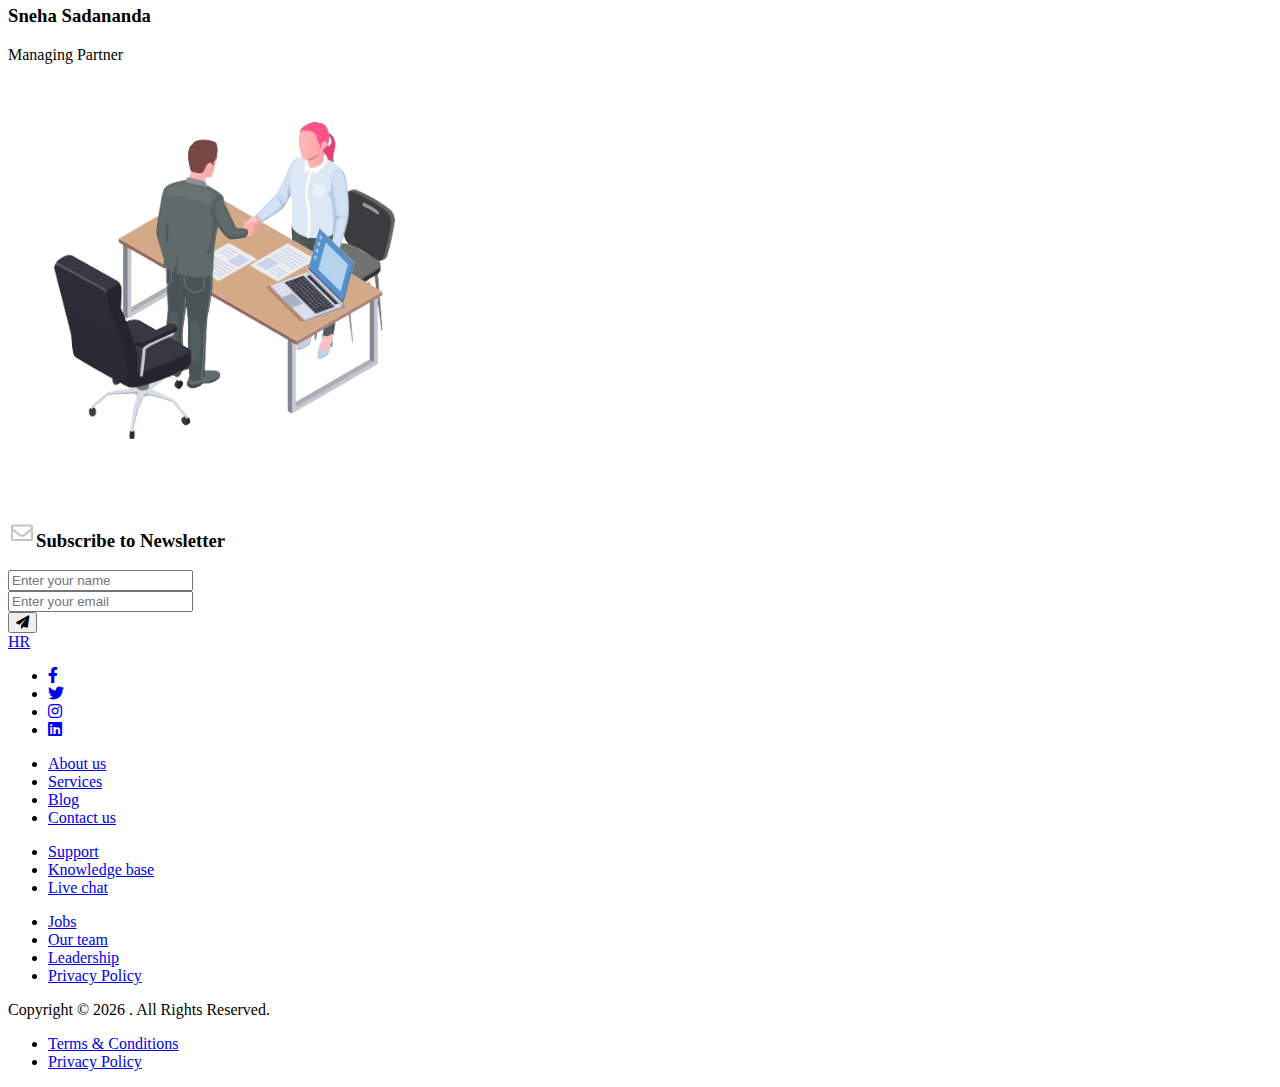
==== commit b2d6d128: "Add files via upload" ====
--- a/index.html
+++ b/index.html
@@ -80,22 +80,21 @@
         <div class="row justify-content-between">
           <div class="col-lg-5">
             <div class="intro-excerpt">
-              <h1>
-                Modern Interior <span clsas="d-block">Design Studio</span>
-              </h1>
+              <h1>Evolving Talents</h1>
               <p class="mb-4">
-                Donec vitae odio quis nisl dapibus malesuada. Nullam ac aliquet
-                velit. Aliquam vulputate velit imperdiet dolor tempor tristique.
+                
+                We are a creative management consulting firm, dedicated to bring 
+                Strategic Performance Improvements in your organisation
               </p>
               <p>
-                <a href="" class="btn btn-secondary me-2">Shop Now</a
-                ><a href="#" class="btn btn-white-outline">Explore</a>
+                <a href="" class="btn btn-secondary me-2">Explore</a>
+                <!-- <a href="#" class="btn btn-white-outline"></a> -->
               </p>
             </div>
           </div>
           <div class="col-lg-7">
             <div class="hero-img-wrap">
-              <img src="images/couch.png" class="img-fluid" />
+              <img src="HRhomeb.png" class="img-fluid" />
             </div>
           </div>
         </div>
@@ -109,10 +108,10 @@
         <div class="row">
           <!-- Start Column 1 -->
           <div class="col-md-12 col-lg-3 mb-5 mb-lg-0">
-            <h2 class="mb-4 section-title">Crafted with excellent material.</h2>
+            <h2 class="mb-4 section-title">HR Services</h2>
             <p class="mb-4">
-              Donec vitae odio quis nisl dapibus malesuada. Nullam ac aliquet
-              velit. Aliquam vulputate velit imperdiet dolor tempor tristique.
+              HR consultancy services encompass a broad range of offerings aimed
+               at supporting businesses in managing their human resources more effectively.
             </p>
             <p><a href="shop.html" class="btn">Explore</a></p>
           </div>
@@ -122,11 +121,12 @@
           <div class="col-12 col-md-4 col-lg-3 mb-5 mb-md-0">
             <a class="product-item" href="cart.html">
               <img
-                src="images/product-1.png"
+                src="services 2.png"
                 class="img-fluid product-thumbnail"
               />
-              <h3 class="product-title">Nordic Chair</h3>
-              <strong class="product-price">$50.00</strong>
+              <h3 class="product-title">Communication Tools</h3>
+              <strong class="product-price">HR departments use various communication tools
+                to engage and interact with employees effectively</strong>
 
               <span class="icon-cross">
                 <img src="images/cross.svg" class="img-fluid" />
@@ -139,11 +139,12 @@
           <div class="col-12 col-md-4 col-lg-3 mb-5 mb-md-0">
             <a class="product-item" href="cart.html">
               <img
-                src="images/product-2.png"
+                src="hrserb.png"
                 class="img-fluid product-thumbnail"
               />
-              <h3 class="product-title">Kruzo Aero Chair</h3>
-              <strong class="product-price">$78.00</strong>
+              <h3 class="product-title">Employee Directory              </h3>
+              <strong class="product-price">Creating an HR employee directory 
+                can be really helpful for managing information.</strong>
 
               <span class="icon-cross">
                 <img src="images/cross.svg" class="img-fluid" />
@@ -156,11 +157,12 @@
           <div class="col-12 col-md-4 col-lg-3 mb-5 mb-md-0">
             <a class="product-item" href="cart.html">
               <img
-                src="images/product-3.png"
+                src="hrserd.png"
                 class="img-fluid product-thumbnail"
               />
-              <h3 class="product-title">Ergonomic Chair</h3>
-              <strong class="product-price">$43.00</strong>
+              <h3 class="product-title">Reporting and Analytics</h3>
+              <strong class="product-price">It encompasses collecting, analyzing, and interpreting data
+                 related to employees, recruitment, performance, engagement, turnover, and more.</strong>
 
               <span class="icon-cross">
                 <img src="images/cross.svg" class="img-fluid" />
@@ -250,7 +252,7 @@
           <div class="col-lg-5">
             <div class="img-wrap">
               <img
-                src="images/why-choose-us-img.jpg"
+                src="hrhomec.png"
                 alt="Image"
                 class="img-fluid"
               />
@@ -268,13 +270,13 @@
           <div class="col-lg-7 mb-5 mb-lg-0">
             <div class="imgs-grid">
               <div class="grid grid-1">
-                <img src="images/img-grid-1.jpg" alt="Untree.co" />
+                <img src="hrexpa.jpg" alt="Untree.co" />
               </div>
               <div class="grid grid-2">
-                <img src="images/img-grid-2.jpg" alt="Untree.co" />
+                <img src="hrexpb.jpg" alt="Untree.co" />
               </div>
               <div class="grid grid-3">
-                <img src="images/img-grid-3.jpg" alt="Untree.co" />
+                <img src="hrexpcc.png" alt="Untree.co" />
               </div>
             </div>
           </div>
@@ -283,10 +285,8 @@
               We Help You Make Modern Interior Design
             </h2>
             <p>
-              Donec facilisis quam ut purus rutrum lobortis. Donec vitae odio
-              quis nisl dapibus malesuada. Nullam ac aliquet velit. Aliquam
-              vulputate velit imperdiet dolor tempor tristique. Pellentesque
-              habitant morbi tristique senectus et netus et malesuada
+              HR consultancy services encompass a broad range of offerings aimed at
+               supporting businesses in managing their human resources more effectively.
             </p>
 
             <ul class="list-unstyled custom-list my-4">
@@ -359,7 +359,8 @@
     <!-- End Popular Product -->
 
     <!-- Start Testimonial Slider -->
-    <div class="testimonial-section">
+    <!-- Start Testimonial Slider -->
+    <div class="testimonial-section before-footer-section">
       <div class="container">
         <div class="row">
           <div class="col-lg-7 mx-auto text-center">
@@ -386,27 +387,26 @@
                       <div class="testimonial-block text-center">
                         <blockquote class="mb-5">
                           <p>
-                            &ldquo;Donec facilisis quam ut purus rutrum
-                            lobortis. Donec vitae odio quis nisl dapibus
-                            malesuada. Nullam ac aliquet velit. Aliquam
-                            vulputate velit imperdiet dolor tempor tristique.
-                            Pellentesque habitant morbi tristique senectus et
-                            netus et malesuada fames ac turpis egestas. Integer
-                            convallis volutpat dui quis scelerisque.&rdquo;
+                            &ldquo;Sneha has enriching exposure to implementing high impact initiatives
+                            such as Vision/Mission workshops, Organizational Restructuring,
+                            Competency Framework, Post acquisition HR integration. Proficient at
+                            diagnosing root cause of organizational performance issues,
+                            conceptualizing and implementing change initiatives to improve
+                            business results.&rdquo;
                           </p>
                         </blockquote>
 
                         <div class="author-info">
                           <div class="author-pic">
                             <img
-                              src="images/person-1.png"
+                              src="hr photo.jpeg"
                               alt="Maria Jones"
                               class="img-fluid"
                             />
                           </div>
-                          <h3 class="font-weight-bold">Maria Jones</h3>
+                          <h3 class="font-weight-bold">Sneha Sadananda</h3>
                           <span class="position d-block mb-3"
-                            >CEO, Co-Founder, XYZ Inc.</span
+                            >Managing Partner</span
                           >
                         </div>
                       </div>
@@ -421,27 +421,26 @@
                       <div class="testimonial-block text-center">
                         <blockquote class="mb-5">
                           <p>
-                            &ldquo;Donec facilisis quam ut purus rutrum
-                            lobortis. Donec vitae odio quis nisl dapibus
-                            malesuada. Nullam ac aliquet velit. Aliquam
-                            vulputate velit imperdiet dolor tempor tristique.
-                            Pellentesque habitant morbi tristique senectus et
-                            netus et malesuada fames ac turpis egestas. Integer
-                            convallis volutpat dui quis scelerisque.&rdquo;
+                            &ldquo;Sneha has enriching exposure to implementing high impact initiatives
+                            such as Vision/Mission workshops, Organizational Restructuring,
+                            Competency Framework, Post acquisition HR integration. Proficient at
+                            diagnosing root cause of organizational performance issues,
+                            conceptualizing and implementing change initiatives to improve
+                            business results.&rdquo;
                           </p>
                         </blockquote>
 
                         <div class="author-info">
                           <div class="author-pic">
                             <img
-                              src="images/person-1.png"
+                              src="hr photo.jpeg"
                               alt="Maria Jones"
                               class="img-fluid"
                             />
                           </div>
-                          <h3 class="font-weight-bold">Maria Jones</h3>
+                          <h3 class="font-weight-bold">Sneha Sadananda</h3>
                           <span class="position d-block mb-3"
-                            >CEO, Co-Founder, XYZ Inc.</span
+                            >Managing Partner</span
                           >
                         </div>
                       </div>
@@ -456,27 +455,26 @@
                       <div class="testimonial-block text-center">
                         <blockquote class="mb-5">
                           <p>
-                            &ldquo;Donec facilisis quam ut purus rutrum
-                            lobortis. Donec vitae odio quis nisl dapibus
-                            malesuada. Nullam ac aliquet velit. Aliquam
-                            vulputate velit imperdiet dolor tempor tristique.
-                            Pellentesque habitant morbi tristique senectus et
-                            netus et malesuada fames ac turpis egestas. Integer
-                            convallis volutpat dui quis scelerisque.&rdquo;
+                            &ldquo;Sneha has enriching exposure to implementing high impact initiatives
+                            such as Vision/Mission workshops, Organizational Restructuring,
+                            Competency Framework, Post acquisition HR integration. Proficient at
+                            diagnosing root cause of organizational performance issues,
+                            conceptualizing and implementing change initiatives to improve
+                            business results.&rdquo;
                           </p>
                         </blockquote>
 
                         <div class="author-info">
                           <div class="author-pic">
                             <img
-                              src="images/person-1.png"
+                              src="hr photo.jpeg"
                               alt="Maria Jones"
                               class="img-fluid"
                             />
                           </div>
-                          <h3 class="font-weight-bold">Maria Jones</h3>
+                          <h3 class="font-weight-bold">Sneha Sadananda</h3>
                           <span class="position d-block mb-3"
-                            >CEO, Co-Founder, XYZ Inc.</span
+                            >Managing Partner</span
                           >
                         </div>
                       </div>
@@ -492,73 +490,11 @@
     </div>
     <!-- End Testimonial Slider -->
 
-    <!-- Start Blog Section -->
-    <div class="blog-section">
-      <div class="container">
-        <div class="row mb-5">
-          <div class="col-md-6">
-            <h2 class="section-title">Recent Blog</h2>
-          </div>
-          <div class="col-md-6 text-start text-md-end">
-            <a href="#" class="more">View All Posts</a>
-          </div>
-        </div>
-
-        <div class="row">
-          <div class="col-12 col-sm-6 col-md-4 mb-4 mb-md-0">
-            <div class="post-entry">
-              <a href="#" class="post-thumbnail"
-                ><img src="images/post-1.jpg" alt="Image" class="img-fluid"
-              /></a>
-              <div class="post-content-entry">
-                <h3><a href="#">First Time Home Owner Ideas</a></h3>
-                <div class="meta">
-                  <span>by <a href="#">Kristin Watson</a></span>
-                  <span>on <a href="#">Dec 19, 2021</a></span>
-                </div>
-              </div>
-            </div>
-          </div>
-
-          <div class="col-12 col-sm-6 col-md-4 mb-4 mb-md-0">
-            <div class="post-entry">
-              <a href="#" class="post-thumbnail"
-                ><img src="images/post-2.jpg" alt="Image" class="img-fluid"
-              /></a>
-              <div class="post-content-entry">
-                <h3><a href="#">How To Keep Your Furniture Clean</a></h3>
-                <div class="meta">
-                  <span>by <a href="#">Robert Fox</a></span>
-                  <span>on <a href="#">Dec 15, 2021</a></span>
-                </div>
-              </div>
-            </div>
-          </div>
-
-          <div class="col-12 col-sm-6 col-md-4 mb-4 mb-md-0">
-            <div class="post-entry">
-              <a href="#" class="post-thumbnail"
-                ><img src="images/post-3.jpg" alt="Image" class="img-fluid"
-              /></a>
-              <div class="post-content-entry">
-                <h3><a href="#">Small Space Furniture Apartment Ideas</a></h3>
-                <div class="meta">
-                  <span>by <a href="#">Kristin Watson</a></span>
-                  <span>on <a href="#">Dec 12, 2021</a></span>
-                </div>
-              </div>
-            </div>
-          </div>
-        </div>
-      </div>
-    </div>
-    <!-- End Blog Section -->
-
     <!-- Start Footer Section -->
     <footer class="footer-section">
       <div class="container relative">
         <div class="sofa-img">
-          <img src="images/sofa.png" alt="Image" class="img-fluid" />
+          <img src="services 2.png" alt="Image" class="img-fluid" />
         </div>
 
         <div class="row">
@@ -601,13 +537,9 @@
         <div class="row g-5 mb-5">
           <div class="col-lg-4">
             <div class="mb-4 footer-logo-wrap">
-              <a href="#" class="footer-logo">Furni<span>.</span></a>
+              <a href="#" class="footer-logo">HR<span></span></a>
             </div>
             <p class="mb-4">
-              Donec facilisis quam ut purus rutrum lobortis. Donec vitae odio
-              quis nisl dapibus malesuada. Nullam ac aliquet velit. Aliquam
-              vulputate velit imperdiet dolor tempor tristique. Pellentesque
-              habitant
             </p>
 
             <ul class="list-unstyled custom-social">
@@ -654,7 +586,7 @@
                 </ul>
               </div>
 
-              <div class="col-6 col-sm-6 col-md-3">
+              <!-- <div class="col-6 col-sm-6 col-md-3">
                 <ul class="list-unstyled">
                   <li><a href="#">Nordic Chair</a></li>
                   <li><a href="#">Kruzo Aero</a></li>
@@ -663,7 +595,7 @@
               </div>
             </div>
           </div>
-        </div>
+        </div> -->
 
         <div class="border-top copyright">
           <div class="row pt-4">
@@ -673,8 +605,8 @@
                 <script>
                   document.write(new Date().getFullYear());
                 </script>
-                . All Rights Reserved. &mdash; Designed with love by
-                <a href="https://untree.co">Untree.co</a>
+                . All Rights Reserved.
+                
                 <!-- License information: https://untree.co/license/ -->
               </p>
             </div>
